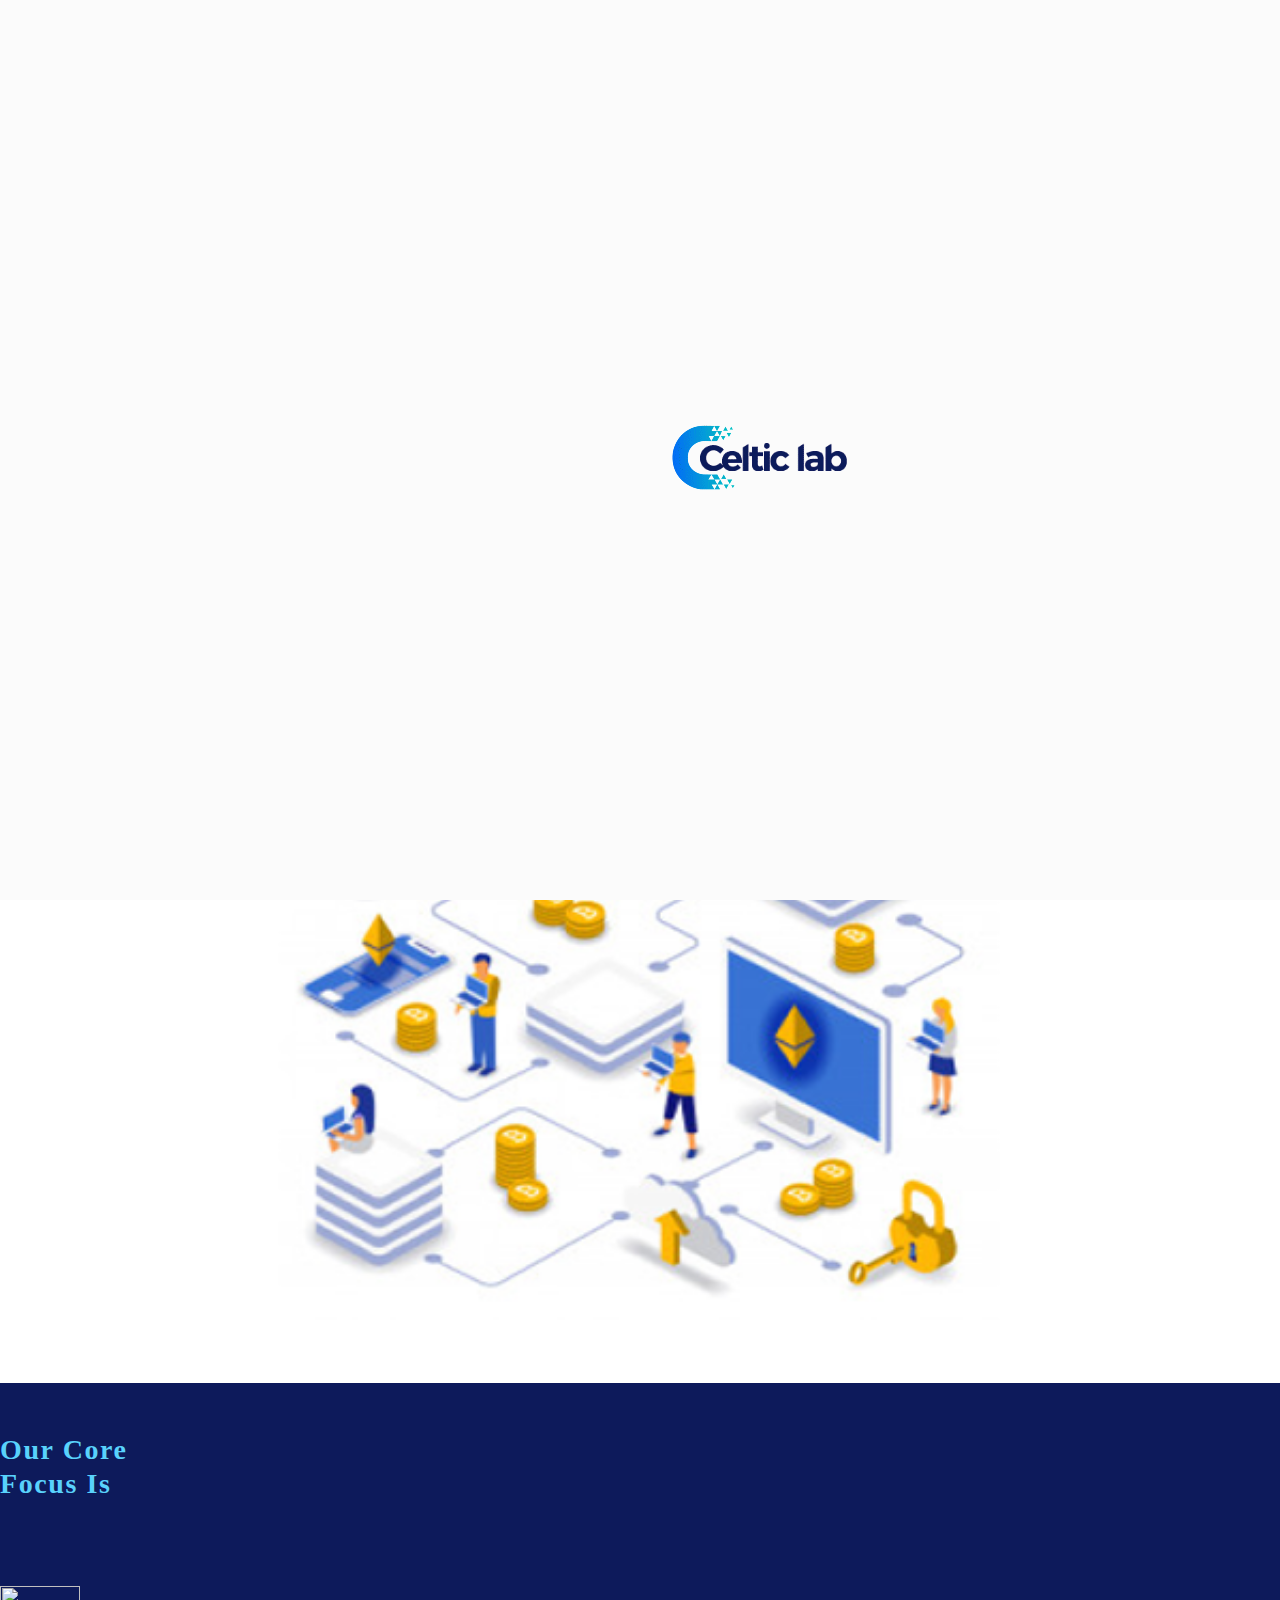
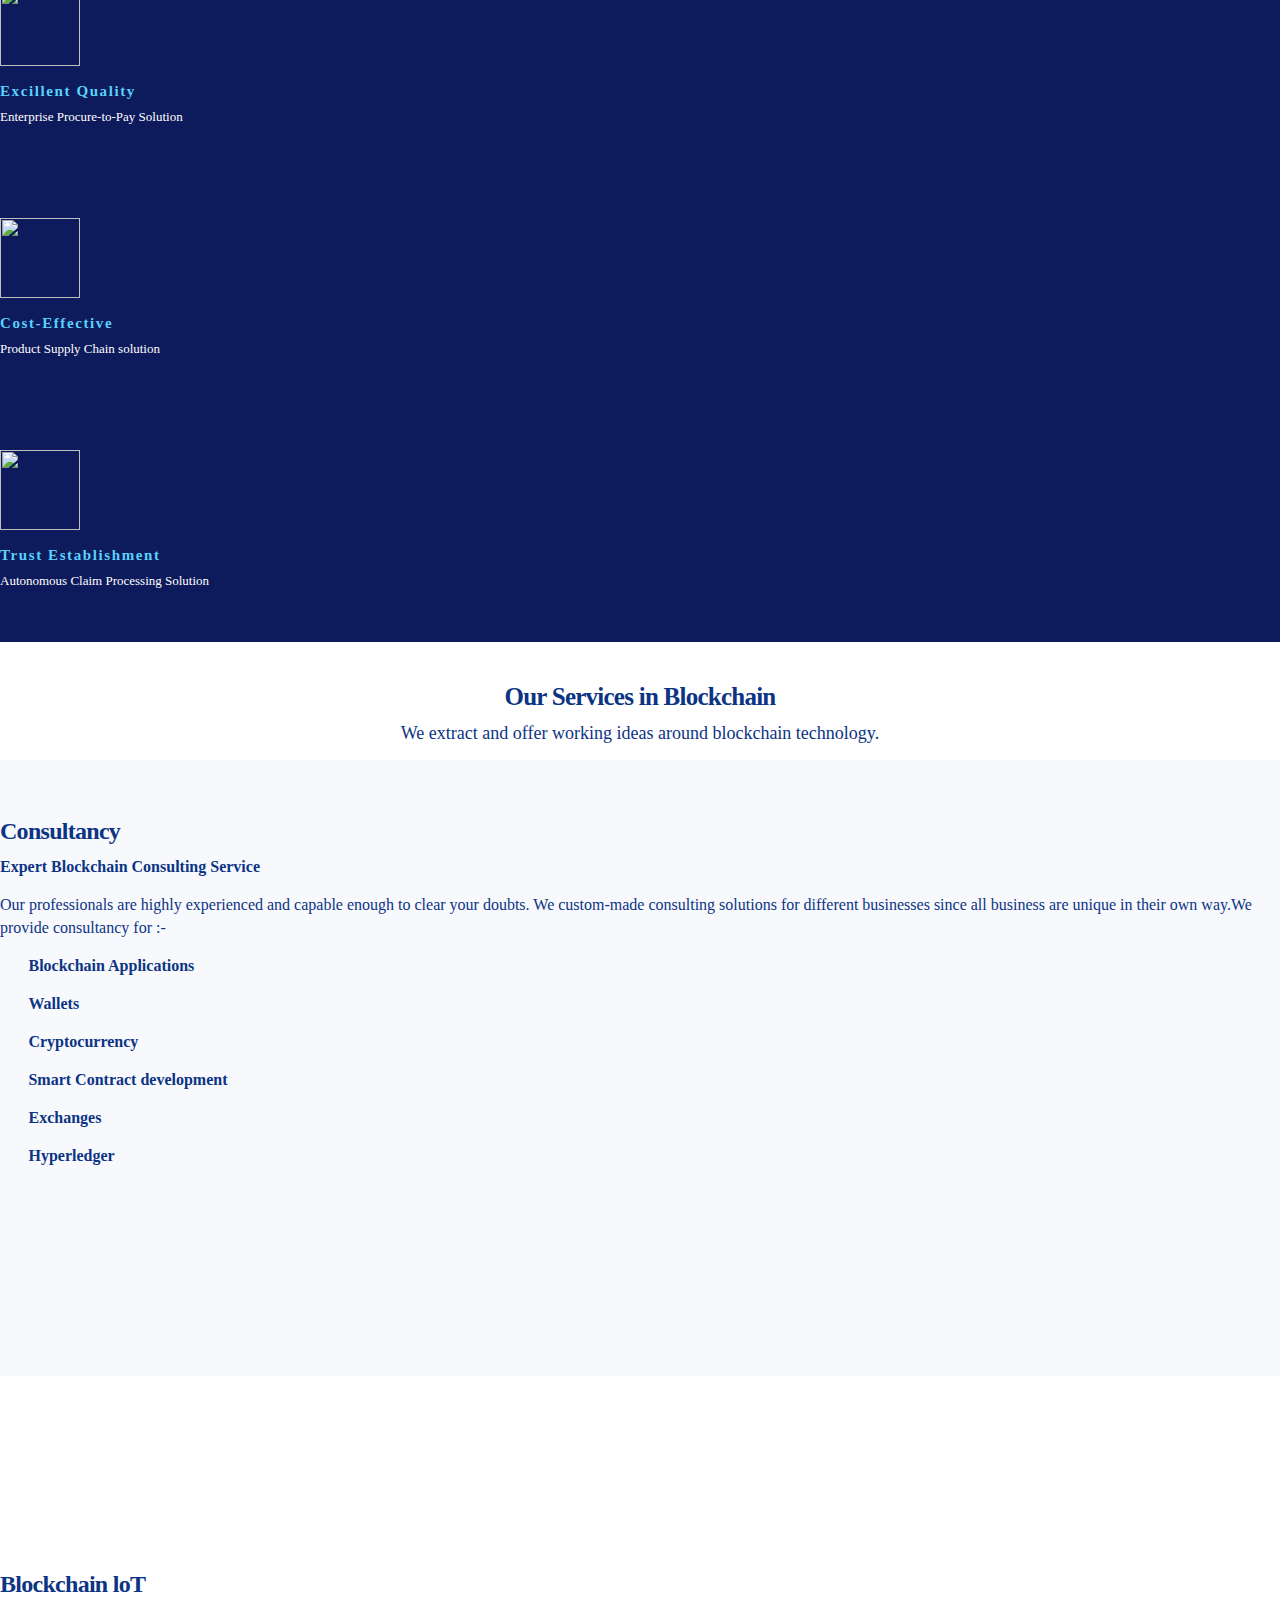
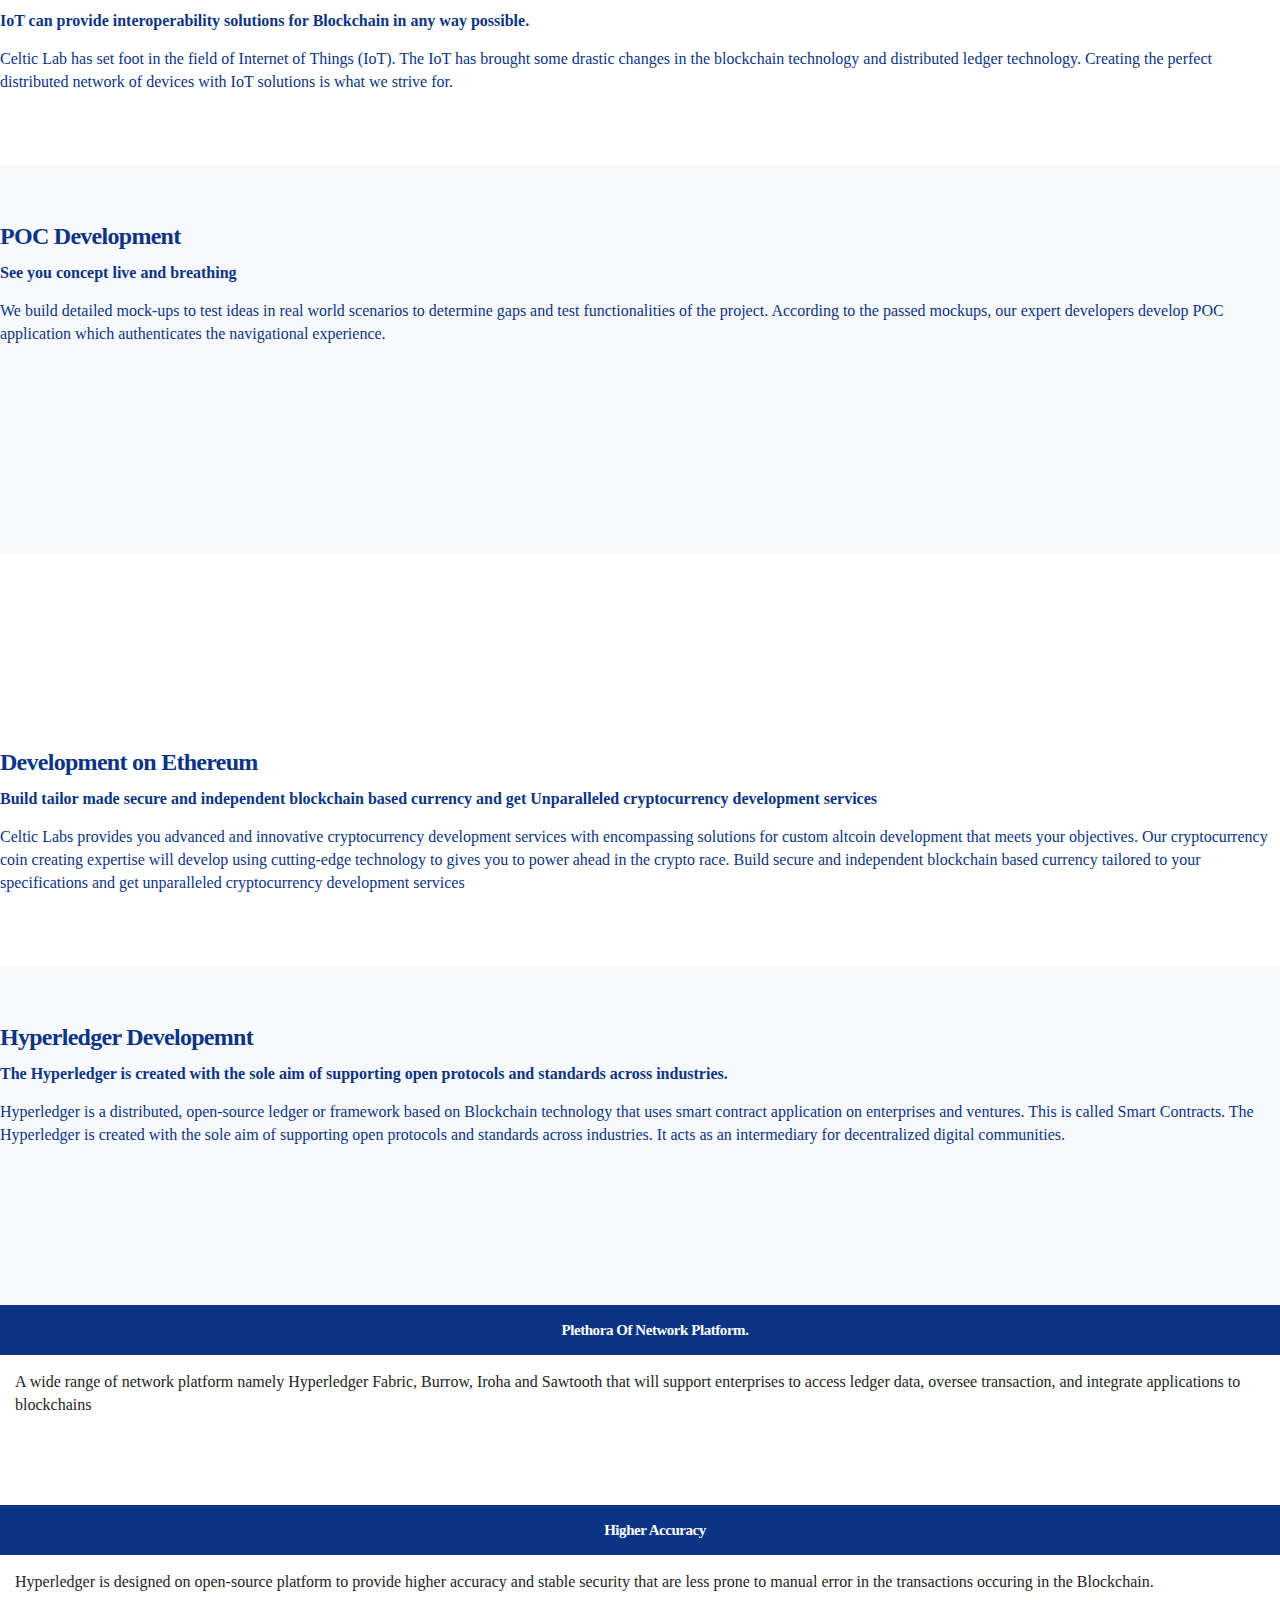
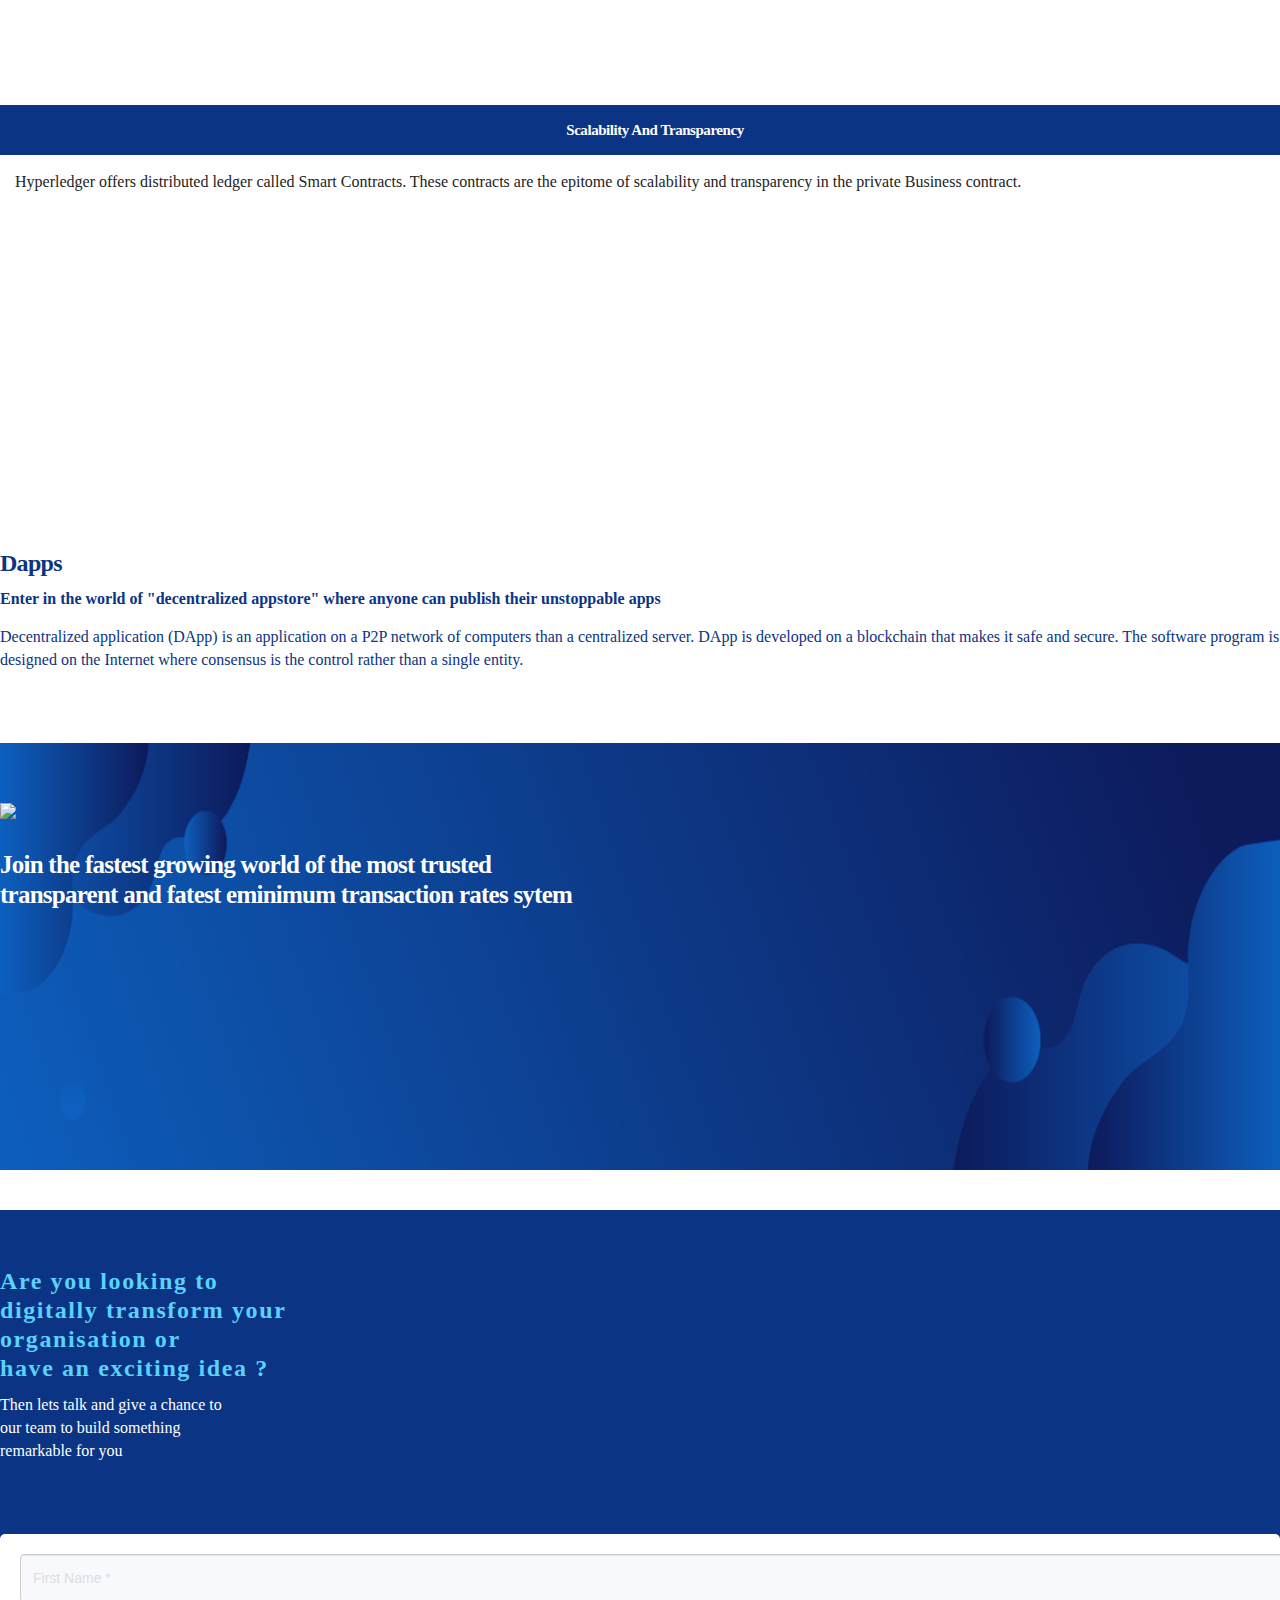
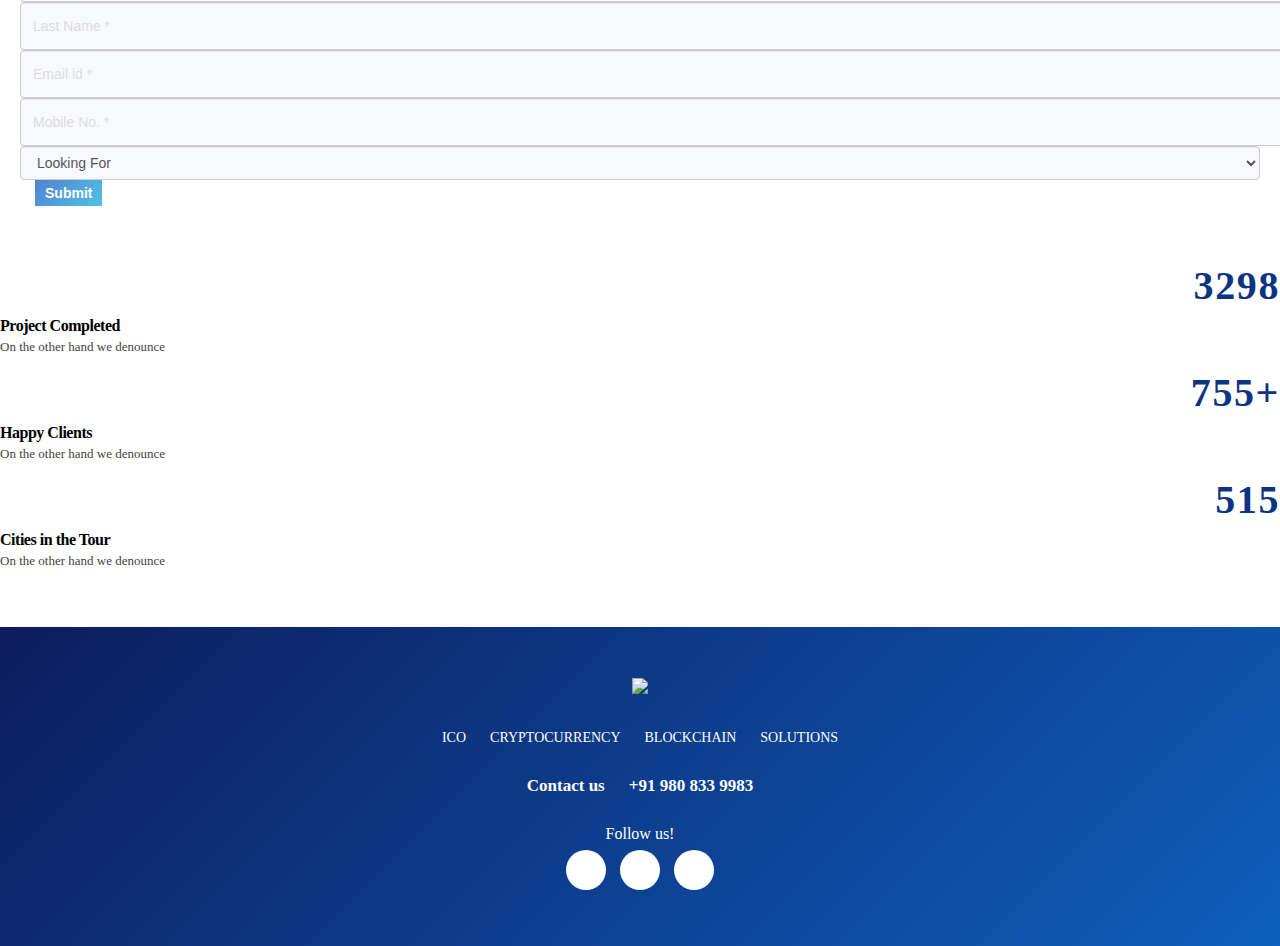
==== blockchain.html @ 7b588fbc "ui update" ====
<!doctype html>
<html class="no-js" lang="en">
   <head>
      <meta charset="utf-8">
      <meta name="viewport" content="width=device-width, initial-scale=1">
      <meta name="description" content="blockchain">
      <meta name="author" content="Celtic Lab">
      <title>Celtic Lab</title>
      <link rel="shortcut icon" type="image/x-icon" href="img/favicon.png">
      <!-- Font Awesome CSS -->
      <link rel="stylesheet" href="css/font-awesome.min.css">
      <!-- Bootstrap CSS -->
      <link rel="stylesheet" href="css/bootstrap.min.css">
      <!-- animate CSS -->
      <link rel="stylesheet" href="css/animate.min.css">
      <!-- OWL-Carousel CSS -->
      <link rel="stylesheet" href="css/owl.carousel.css">
      <!-- Main CSS -->
      <link rel="stylesheet" href="css/main.css">
      <!-- Responsive CSS -->
      <link rel="stylesheet" href="css/responsive.css">
   </head>
   <body data-spy="scroll" data-target="#navbar" data-offset="60">
      <div id='preloader' >
         <div class='loader' >
            <img src="img/preloader.gif" alt="">
         </div>
      </div>
      <header id="header" class="header_section">
         <nav class="navbar">
            <div class="container">
               <div class="navbar-header">
                  <button type="button" class="nav-btn navbar-toggle collapsed" data-toggle="collapse" data-target="#navbar" aria-expanded="false" aria-controls="navbar">
                  <span class="sr-only">Toggle navigation</span>
                  <span class="icon-bar"></span>
                  <span class="icon-bar"></span>
                  <span class="icon-bar"></span>
                  </button>
                  <a href="index.html" class="brand logo-dark"><img src="img/logo.png" width="50%" alt="Celtic Lab"></a>
               </div>
               <div id="navbar" class="collapse navbar-collapse navbar-right">
                  <ul class="nav navbar-nav nav-menu">
                     <li><a data-scroll href="ico.html">ico</a></li>
                     <li><a data-scroll href="cryptocurrency.html">cryptocurrency</a></li>
                     <li class="active"><a data-scroll href="blockchain.html">blockchain</a></li>
                     <li><a data-scroll href="solutions.html">solutions</a></li>
                     <li><a data-scroll href="#contact-us">contact us</a></li>
                  </ul>
               </div>
            </div>
         </nav>
      </header>
      <section id="service" class="blockchain-banner">
         <div class="blockchain_moc hidden-sm hidden-xs"></div>
         <div class="container">
            <div class="display-table">
               <div class="table-cell">
                  <div class="col-md-6">
                     <div class="blockchain_content">
                        <h1>We provide Blockchain <br>development services globally.</h1>
                        <p>World class Blockchain development services</p>
                     </div>
                  </div>
               </div>
            </div>
         </div>
      </section>
      <section class="container">
         <div class="row">
            <div class="col-md-6 col-sm-6  xs-padding">
               <div class="doc_content">
                  <h3 class="text-transform">We aim to provide Simple and affordable end-to -end solutions that are customizable and scalable.</h3>
                  <p>In Blockchain development we resolve real world challenges by utilizing the power of Blockchain technology for innvative buisness. Our core focus is to provide blockchain development services to growing organisations Our objective is to provide end to end solutions.</p>
               </div>
            </div>
            <div class="col-md-6 col-sm-6 xs-hidden">
               <div class="doc_content">
                  <img src="img/banner-1.png"  class="sm-hidden" width="100%" alt="">
                  <img src="img/sm-banner-1.png"  class="sm-show" width="100%" alt="">
               </div>
            </div>
         </div>
      </section>
      <section class="container-fluid comman_section">
         <div class="container">
         <div class="comman_items">
            <div class="col-sm-3 col-xs-6 xs-padding pl-0 pr-0">
               <div class="comman_item">
                  <i class="icon-mobile"></i>
                  <h3 style="font-size:28px">our core <br>focus is</h3>
               </div>
            </div>
            <div class="col-sm-3 col-xs-6 xs-padding pl-0 pr-0">
               <div class="comman_item">
                  <div class="row">
                     <div class="col-md-4 sm-12 col-xs-4">
                        <img src="img/excillent.png" width="80px" height="80px">
                     </div>
                     <div class="col-md-8 col-sm-12 col-xs-8">
                        <h3>Excillent Quality</h3>
                        <p>Enterprise Procure-to-Pay Solution</p>
                     </div>
                  </div>
               </div>
            </div>
            <div class="col-sm-3 col-xs-6 xs-padding pl-0 pr-0">
               <div class="comman_item">
                  <div class="row">
                     <div class="col-md-4 col-sm-12 col-xs-4">
                        <img src="img/cost.png" width="80px" height="80px">
                     </div>
                     <div class="col-md-8 col-sm-12 col-xs-8">
                        <h3>Cost-Effective</h3>
                        <p>Product Supply Chain solution</p>
                     </div>
                  </div>
               </div>
            </div>
            <div class="col-sm-3 col-xs-6 xs-padding">
               <div class="comman_item">
                  <div class="row">
                     <div class="col-md-4 col-sm-12 col-xs-4">
                        <img src="img/trust.png" width="80px" height="80px">
                     </div>
                     <div class="col-md-8 col-sm-12 col-xs-8">
                        <h3>Trust Establishment</h3>
                        <p>Autonomous Claim Processing Solution</p>
                     </div>
                  </div>
               </div>
            </div>
         </div>
      </section>
      <section class="doc_section pt-40 pb-0">
         <div class="container">
            <div class="section-heading align-center mb-0">
               <h3 class="heading-1">Our Services in Blockchain</h3>
               <p class="heading-2">We extract and offer working ideas around blockchain technology.</p>
            </div>
         </div>
         <div class="row" style="background:#f8f9fd;">
            <div class="container">
               <div class="col-md-6 col-sm-6  xs-padding">
                  <div class="doc_content">
                     <h3>Consultancy </h3>
                     <p><b>Expert Blockchain Consulting Service</b></p>
                     <p>Our professionals are highly experienced and capable enough to clear your doubts. We custom-made consulting solutions for different businesses since all business are unique in their own way.We provide consultancy for :-</p>
                     <div class="row">
                        <div class="col-md-6">
                           <i class="fa fa-play" aria-hidden="true"></i>
                           <p style="display: inline-block;"><b>&nbsp;&nbsp;&nbsp;Blockchain Applications</b></p>
                        </div>
                        <div class="col-md-6">
                           <i class="fa fa-play" aria-hidden="true"></i>
                           <p style="display: inline-block;"><b>&nbsp;&nbsp;&nbsp;Wallets</b></p>
                        </div>
                        <div class="col-md-6">
                           <i class="fa fa-play" aria-hidden="true"></i>
                           <p style="display: inline-block;"><b>&nbsp;&nbsp;&nbsp;Cryptocurrency</b></p>
                        </div>
                        <div class="col-md-6">
                           <i class="fa fa-play" aria-hidden="true"></i>
                           <p style="display: inline-block;"><b>&nbsp;&nbsp;&nbsp;Smart Contract development </b></p>
                        </div>
                        <div class="col-md-6">
                           <i class="fa fa-play" aria-hidden="true"></i>
                           <p style="display: inline-block;"><b>&nbsp;&nbsp;&nbsp;Exchanges</b></p>
                        </div>
                        <div class="col-md-6">
                           <i class="fa fa-play" aria-hidden="true"></i>
                           <p style="display: inline-block;"><b>&nbsp;&nbsp;&nbsp;Hyperledger</b></p>
                        </div>
                     </div>
                  </div>
               </div>
               <div class="col-md-6 col-sm-6 xs-hidden">
                  <div class="doc_content">
                     <img src="img/consultancy.png" class="sm-hidden" width="100%" alt="">
                     <img src="img/sm-consultancy.png" class="sm-show" width="100%" alt="">
                  </div>
               </div>
            </div>
         </div>
         <div class="row">
            <div class="container">
               <div class="col-md-6 col-sm-6 xs-hidden">
                  <div class="doc_content">
                     <img src="img/blockchain-iot.png" class="sm-hidden" width="100%" alt="">
                     <img src="img/sm-blockchain-iot.png" class="sm-show" width="100%" alt="">
                  </div>
               </div>
               <div class="col-md-6 col-sm-6  xs-padding">
                  <div class="doc_content">
                     <h3>Blockchain loT</h3>
                     <p><b>IoT can provide interoperability solutions for Blockchain in any way possible.</b></p>
                     <p>Celtic Lab has set foot in the field of Internet of Things (IoT). The IoT has brought some drastic changes in the blockchain technology and distributed ledger technology. Creating the perfect distributed network of devices with IoT solutions is what we strive for.</p>
                  </div>
               </div>
            </div>
         </div>
         <div class="row" style="background:#f8f9fd;">
            <div class="container">
               <div class="col-md-6 col-sm-6  xs-padding">
                  <div class="doc_content">
                     <h3>POC Development</h3>
                     <p><b>See you concept live and breathing</b></p>
                     <p>We build detailed mock-ups to test ideas in real world scenarios to determine gaps and test functionalities of the project. According to the passed mockups, our expert developers develop POC application which authenticates the navigational experience.</p>
                  </div>
               </div>
               <div class="col-md-6 col-sm-6 xs-hidden">
                  <div class="doc_content">
                     <img src="img/poc-development.png" class="sm-hidden" width="100%" alt="">
                     <img src="img/sm-poc-development.png" class="sm-show" width="100%" alt="">
                  </div>
               </div>
            </div>
         </div>
         <div class="row">
            <div class="container">
               <div class="col-md-6 col-sm-6 xs-hidden">
                  <div class="doc_content">
                     <img src="img/ethereum-developemnt.png" class="sm-hidden" width="100%" alt="">
                     <img src="img/sm-ethereum-developemnt.png" class="sm-show" width="100%" alt="">
                  </div>
               </div>
               <div class="col-md-6 col-sm-6  xs-padding">
                  <div class="doc_content">
                     <h3>Development on Ethereum</h3>
                     <p><b>Build tailor made secure and independent blockchain based currency and get Unparalleled cryptocurrency development services </b></p>
                     <p>Celtic Labs provides you advanced and innovative cryptocurrency development services with encompassing solutions for custom altcoin development that meets your objectives. Our cryptocurrency coin creating expertise will develop using cutting-edge technology to gives you to power ahead in the crypto race. Build secure and independent blockchain based currency tailored to your specifications and get unparalleled cryptocurrency development services</p>
                  </div>
               </div>
            </div>
         </div>
         <div class="row" style="background:#f8f9fd;">
            <div class="container">
               <div class="col-md-6 col-sm-6  xs-padding">
                  <div class="doc_content">
                     <h3>Hyperledger Developemnt </h3>
                     <p><b>The Hyperledger is created with the sole aim of supporting open protocols and standards across industries. </b></p>
                     <p>Hyperledger is a distributed, open-source ledger or framework based on Blockchain technology that uses smart contract application on enterprises and ventures. This is called Smart Contracts. The Hyperledger is created with the sole aim of supporting open protocols and standards across industries. It acts as an intermediary for decentralized digital communities.</p>
                  </div>
               </div>
               <div class="col-md-6 col-sm-6 xs-hidden">
                  <div class="doc_content">
                     <img src="img/hyperledger-developemnt.png" class="sm-hidden" width="100%" alt="">
                     <img src="img/sm-hyperledger-developemnt.png" class="sm-show" width="100%" alt="">
                  </div>
               </div>
            </div>
         </div>
         <div class="row" style="background:#f8f9fd;">
            <div class="container">
               <div class="row">
                  <div class="col-md-4 col-xs-6 sm-padding">
                     <figure class="box-head">
                        <a href="#" class="head_title">
                           <h3>Plethora Of Network Platform.</h3>
                        </a>
                     </figure>
                     <div class="box_content">
                        <p>A wide range of network platform namely Hyperledger Fabric, Burrow, Iroha and Sawtooth that will support enterprises to access ledger data, oversee transaction, and integrate applications to blockchains</p>
                     </div>
                  </div>
                  <div class="col-md-4 col-xs-6 sm-padding">
                     <figure class="box-head">
                        <a href="#" class="head_title">
                           <h3>Higher Accuracy</h3>
                        </a>
                     </figure>
                     <div class="box_content">
                        <p>Hyperledger is designed on open-source platform to provide higher accuracy and stable security that are less prone to manual error in the transactions occuring in the Blockchain.</p>
                     </div>
                  </div>
                  <div class="col-md-4 col-xs-6 sm-padding">
                     <figure class="box-head">
                        <a href="#" class="head_title">
                           <h3>Scalability And Transparency</h3>
                        </a>
                     </figure>
                     <div class="box_content">
                        <p>Hyperledger offers distributed ledger called Smart Contracts. These contracts are the epitome of scalability and transparency in the private Business contract.</p>
                     </div>
                  </div>
               </div>
            </div>
         </div>
      </section>
      <div class="row">
         <div class="container">
            <div class="col-md-6 col-sm-6 xs-hidden">
               <div class="doc_content">
                  <img src="img/dapps.png" class="sm-hidden" width="100%" alt="">
                  <img src="img/sm-dapps.png" class="sm-show" width="100%" alt="">
               </div>
            </div>
            <div class="col-md-6 col-sm-6  xs-padding">
               <div class="doc_content">
                  <h3>Dapps</h3>
                  <p><b>Enter in the world of "decentralized appstore" where anyone can publish their unstoppable apps</b></p>
                  <p>Decentralized application (DApp) is an application on a P2P network of computers than a centralized server. DApp is developed on a blockchain that makes it safe and secure. The software program is designed on the Internet where consensus is the control rather than a single entity.</p>
               </div>
            </div>
         </div>
      </div>
      <section class="comman-section2 pt-60 pb-60">
         <div class="text-center">
            <img src="img/icon1.png" style="margin-bottom:25px;">
            <h3 class="heading-1 text-white">Join the fastest growing world of the most trusted <br>transparent and fatest eminimum transaction rates sytem </h3>
         </div>
      </section>
      <div id="contact-us" class="container pt-40 pb-40">
         <div class="row" style="background:#0c3484;">
            <div class="col-md-1 xs-hide"></div>
            <div class="col-md-5 col-sm-6">
               <div class="doc_content contact-us" style="padding-bottom:0px">
                  <h3>Are you looking to <br>digitally transform your <br>organisation or <br>have an exciting idea ?</h3>
                  <p class="text-white">Then  lets talk and give a chance to <br>our team to build something <br>remarkable for you</p>
               </div>
            </div>
            <div class="col-md-5 col-sm-6">
               <div class="doc_content" style="padding-bottom:0px">
                  <div class="extra">
                     <form class="row ">
                        <div class="form-group col-xs-6">
                           <input type="email" class="form-control"  placeholder="First Name *">
                        </div>
                        <div class="form-group col-xs-6">
                           <input type="password" class="form-control"  placeholder="Last Name *">
                        </div>
                        <div class="form-group col-xs-6">
                           <input type="email" class="form-control"  placeholder="Email id *">
                        </div>
                        <div class="form-group col-xs-6">
                           <input type="password" class="form-control"  placeholder="Mobile No. *">
                        </div>
                        <div class="form-group col-xs-12">
                           <select class="form-control">
                              <option disabled selected>Looking For</option>
                              <option>Blockchain</option>
                              <option>ICO</option>
                           </select>
                        </div>
                        <div class="" style="margin-left:15px;">
                           <button type="submit" class="btn btn2">Submit</button>
                        </div>
                     </form>
                  </div>
               </div>
            </div>
            <div class="col-md-1 xs-hide"></div>
         </div>
         <div class="row service-explain pt-40">
            <div class="col-md-4">
               <div class="row">
                  <div class="col-md-4 col-sm-4 col-xs-4">
                     <h2>3298</h2>
                  </div>
                  <div class="col-md-8 col-xs-8 col-xs-8 xs-textright">
                     <h3>Project Completed</h3>
                     <p>On the other hand we denounce</p>
                  </div>
               </div>
            </div>
            <div class="col-md-4">
               <div class="row">
                  <div class="col-md-4 col-sm-4 col-xs-4">
                     <h2>755+</h2>
                  </div>
                  <div class="col-md-8 col-xs-8 col-xs-8 xs-textright">
                     <h3>Happy Clients</h3>
                     <p>On the other hand we denounce</p>
                  </div>
               </div>
            </div>
            <div class="col-md-4">
               <div class="row">
                  <div class="col-md-4 col-sm-4 col-xs-4">
                     <h2>515</h2>
                  </div>
                  <div class="col-md-8 col-xs-8 col-xs-8 xs-textright">
                     <h3>Cities in the Tour</h3>
                     <p>On the other hand we denounce</p>
                  </div>
               </div>
            </div>
         </div>
      </div>
      <footer  class="subscribe_section">
         <div class="subscribe_wrapper">
            <div class="container">
               <div class="footer_menu">
                  <a href="index.html"><img src="img/logo.png" width="150px"></a>
               </div>
               <ul class="footer_menu">
                  <li><a href="ico.html">ico</a></li>
                  <li><a href="cryptocurrency.html">cryptocurrency</a></li>
                  <li><a href="blockchain.html">blockchain</a></li>
                  <li><a href="solutions.html">solutions</a></li>
               </ul>
               <ul class="footer_contact">
                  <li>Contact us </li>
                  <li>+91 980 833 9983</li>
               </ul>
               <ul class="social_link">
                  <ul class="footer_follow">
                     <li class="follow">Follow us!</li>
                  </ul>
                  <li><a href="#"><i class="fa fa-facebook"></i></a></li>
                  <li><a href="#"><i class="fa fa-linkedin"></i></a></li>
                  <li><a href="#"><i class="fa fa-twitter"></i></a></li>
               </ul>
            </div>
         </div>
      </footer>
      <!-- jQuery Lib -->
      <script src="js/vendor/jquery-1.12.4.min.js"></script>
      <!-- Bootstrap JS -->
      <script src="js/vendor/bootstrap.min.js"></script>
      <!-- OWL-Carousel JS -->
      <script src="js/vendor/owl.carousel.min.js"></script>
      <!-- Smooth Scroll JS -->
      <script src="js/vendor/smooth-scroll.min.js"></script>
      <!-- venobox JS -->
      <script src="js/vendor/venobox.min.js"></script>
      <!-- wow JS -->
      <script src="js/vendor/wow.min.js"></script>
      <!-- Main JS -->
      <script src="js/main.js"></script>
   </body>
</html>
---- css/main.css ----
@font-face {
        font-family: Roboto-Regular;
        src: url(../fonts/Roboto-Regular.ttf);
        }  
    @font-face {
        font-family: OpenSans-Regular;
        src: url(../fonts/OpenSans-Regular.ttf);
        }
*{
	padding: 0;
	margin: 0;
}
body{
    background-color: #fff;
    font-family: 'OpenSans-Regular';
    font-size: 16px;
    line-height: 23px;
    color: #232323;
    font-weight: 400;
    position: relative;
    overflow-x: hidden;
}
h1, h2, h3, h4, h5, h6{
    font-family: 'Roboto-Regular';
    -webkit-font-smoothing:antialiased;
	color: #0c3484;
}
h1{
    font-size: 50px;
    font-weight: 700;
    line-height: 1.1;
    margin: 0 0 10px;
    color: #fff;
    /*letter-spacing: -0.04em;*/
    letter-spacing: 1px;
}
h2{
    font-size: 24px;
    margin: 0 0 10px;
    font-weight: 700;
    line-height: 1;
    /*letter-spacing: -0.06em;*/
    letter-spacing: 1px;
}
h3,h4{
    margin: 0 0 10px;
    font-weight: 700;
    line-height: 1.2;
    color: #444;
    text-transform: none;
    letter-spacing: -0.03em;
}
h3{
    font-size: 15px;
}
h4{
    font-size: 18px;
}
h5,h6{
    font-size: 14px;
    margin: 0 0 10px;
}
img{
    border: none;
    outline:none;
}
ul{
    display: block;
    list-style: none;
    padding: 0;
    margin: 0;
}
p, li, a, span{}
p{
    font-size: 16px;
    margin-bottom: 15px;
}
p{
    font-family: 'OpenSans-Regular';
}
a, a:hover{
    text-decoration: none;
}
a:focus{
    outline: 0;
    text-decoration: none;
}
input::-webkit-input-placeholder,
textarea::-webkit-input-placeholder{
   color: #ddd !important;
}

input:-moz-placeholder,
textarea:-moz-placeholder{ /* Firefox 18- */
   color: #ddd !important;  
}

input::-moz-placeholder,
textarea::-moz-placeholder{  /* Firefox 19+ */
   color: #ddd !important;  
}

input:-ms-input-placeholder,
textarea:-ms-input-placeholder{  
   color: #ddd !important;  
}
button{
    border: none;
}
/* Helper Class */
.padding{
    padding: 80px 0;
}
.no-padding{
    padding: 0;
}
.mb-10{ margin-bottom: 10px; }
.mb-15{ margin-bottom: 15px; }
.mb-20{ margin-bottom: 20px; }
.mb-25{ margin-bottom: 25px; }
.mb-30{ margin-bottom: 30px; }
.mb-35{ margin-bottom: 35px; }
.mb-40{ margin-bottom: 40px; }
.mb-45{ margin-bottom: 45px; }
.mb-50{ margin-bottom: 50px; }
.mb-55{ margin-bottom: 50px; }
.mt-15{ margin-top: 15px; }
.mt-20{ margin-top: 20px; }
.mt-25{ margin-top: 25px; }
.mt-30{ margin-top: 30px; }
.mt-35{ margin-top: 35px; }
.mt-40{ margin-top: 40px; }
.fz-28{ font-size: 28px; }
.fz-24{ font-size: 24px; }
.fz-22{ font-size: 22px; }
.fz-20{ font-size: 20px; }
.fz-18{ font-size: 18px; }
.fz-16{ font-size: 16px; }
.text-black{
    color: #282828;
}
.text-white{
    color: #ffffff;
}
.align-left{
    text-align: left;
}
.align-right{
    text-align: right;
}
.align-center{
    text-align: center;
}
.fl-right{
    float: right;
}
.fl-left{
    float: left;
}
.display-table{
    width: 100%;
    height: 100%;
    display: table;
}
.table-cell{
    display: table-cell;
    vertical-align: middle;
}
.container{
    height: 100%;
}
.overlay{
    width: 100%;
    position: relative;
    z-index: 1;
}
.overlay:before{
    content: '';
    width: 100%;
    height: 100%;
    position: absolute;
    left: 0;
    top: 0;
    z-index: -1;
}

/* Preloader Styles */
#preloader{
    position: fixed;
    top: 0;
    left: 0;
    z-index: 9999;
    background: #fbfbfb;
    height: 100%;
    width: 100%;
    -webkit-transition: all .5s .5s ease;
    -moz-transition: all .5s .5s ease;
    transition: all .5s .2s ease;
}
.loader{
    position:absolute;
    top: 50%;
    left: 0;
    right: 0;
    width: 60px;
    height: 60px;
    display: block;
    margin: auto;
    margin-top: -30px;
}
body.loaded #preloader{
    opacity: 0;
    visibility: hidden;
}

/* Button Style */
.btn_group{}
.btn_group a{
    margin: 5px;
}
.hero_btn{
    background-color: transparent;
    border: 1px solid #fff;
    color: #fff;
    line-height: 50px;
    display: inline-block;
    padding: 0 25px;
    border-radius: 30px;
}
.hero_btn:hover{
    background-color: #fff;
    color: #333;
}
.app_btn{
    background: #f98f1c;
    background: -moz-linear-gradient(-45deg, #0d1c5d 0%, #0d5fbd 100%);
    background: -webkit-linear-gradient(-45deg, #0d1c5d 0%,#0d5fbd 100%);
    background: linear-gradient(135deg, #0d1c5d 0%,#0d5fbd 100%);
    filter: progid:DXImageTransform.Microsoft.gradient( startColorstr='#f98f1c', endColorstr='#f45442',GradientType=1 );
    content: '';
    border: 2px solid #f77030;
    color: #fff;
    line-height: 45px;
    display: inline-block;
    padding: 0 25px;
    border-radius: 3px;
    font-size: 12px;
    text-transform: uppercase;
}
.app_btn:hover{
    box-shadow: 0px 16px 28px 0px rgba(0, 0, 0, 0.15);
    color: #fff;
}

.bg_img_gradient,
.bg_gradient_3,
.bg_gradient_2,
.bg_gradient {
    position: absolute;
    display: block;
    width: 100%;
    height: 100%;
    top: 0;
    right: 0;
    bottom: 0;
    left: 0;
    z-index: -1;
}

/* Transition Effect */
a,a:hover, .overlay, img, .form-control,  .form-control:hover, button{
    -webkit-transition: all 0.5s;
    -o-transition: all 0.5s;
    transition: all 0.5s;
}

/* ==========================================================================
   Header Section
   ========================================================================== */
.header_section{
    background-color: transparent;
    width: 100%;
    height: 80px;
    z-index: 999;
    position: fixed;
    left: 0;
    top: 0;
    padding: 10px 0;
}

.navbar-fixed.header_section{
    height: 73px;
    background: #0d5fbd;
    background: -moz-linear-gradient(-45deg, #0d1c5d 0%, #0d5fbd 100%);
    background: -webkit-linear-gradient(-45deg, #0d1c5d 0%,#0d5fbd 100%);
    background: linear-gradient(135deg, #0d1c5d 0%,#0d5fbd 100%);
    filter: progid:DXImageTransform.Microsoft.gradient( startColorstr='#0d1c5d', endColorstr='#0d5fbd',GradientType=1 );
    content: '';
    padding: 0;
}
.navbar-fixed ul.nav > li > a{
    color: #f8f8f8;
}
.navbar-fixed ul.nav > li > a:hover,
.navbar-fixed ul.nav > li > a:focus,
.navbar-fixed ul.nav > li.active > a{
    color: #fff;
}
.logo-light,
.navbar-fixed .logo-light,
.logo-dark,
.navbar-fixed .logo-dark,
.navbar-fixed.header_section,
.header_section{
    transition: all 0.3s ease-in-out;
}
.navbar{
    border: medium none;
    -moz-border-radius: 0;
    -webkit-border-radius: 0;
    -ms-border-radius: 0;
    border-radius: 0;
    margin: 0;
    position: relative;
}
.navbar-header {
    padding: 10px 0;
}
.navbar-header .brand{
    font-size: 25px;
    color: #282828;
    font-family: 'Poppins', sans-serif;
    letter-spacing: -1px;
    font-weight: 600;
	margin-left: 0px;
}
.navbar-header .nav-btn{
    padding: 8px;
    border-radius: 1px;
}
.navbar-header .nav-btn .icon-bar{
    background-color: #fff;
    width: 18px;
}
.navbar-fixed .navbar-header .nav-btn .icon-bar{
    background-color: #fff;
}
.navbar-header .nav-btn:hover,
.navbar-header .nav-btn:focus{
    opacity: 0.8;
}

/* Nav Menu */
#navbar{
    z-index: 999;
    padding: 0 15px;
}
ul.nav{}
ul.nav > li{}
ul.nav > li > a{
    color: #f8f8f8;
    font-family: 'Roboto-Regular';
    display: inline-block;
    vertical-align: middle;
    padding: 0 10px;
    letter-spacing: 1px;
    font-size: 15px;
    font-weight: 400;
    text-transform: uppercase;
    line-height: 80px;
    z-index: 1;
}
ul.nav > li > a:hover,
ul.nav > li > a:focus,
ul.nav > li.active > a{
    background: none;
    color: #00a9ee;
}


/* ==========================================================================
   Hero Section
   ========================================================================== */
.hero_section{
    background-image: url("../img/home-banner.jpg");
    background-position: center center;
    background-repeat: no-repeat;
    -webkit-background-size: cover;
    background-size: cover;
    position: relative;
    height: 700px;
    z-index: -1;
}
.particles-js{
    width: 100%;
    height: 100%;
    position: absolute;
    left: 0;
    top: 0;
}
.hero_moc{
    background-image: url(../img/home-banner2.png);
    background-repeat: no-repeat;
    background-position: 80% center;
    width: 100%;
    height: 100%;
    position: absolute;
    top: 0;
    left: 0;
}
.hero_content {
    padding: 150px 0;
}
.hero_content h1{}
.hero_content p {
    color: #fff;
}
.hero_moc{}
.hero_moc img{
    width: 100%;
}

/* ==========================================================================
   Promo Section
   ========================================================================== */
.promo_section{
    background-color: #0d1a5b;
    border-radius: 20px;
    margin-top:-38px;
    z-index: 1;
    /*border-top: 1px solid #eaeaea;*/
    /*border-bottom: 1px solid #eaeaea;*/
}
/*.promo_items{
    text-align: center;
}*/
.promo_item{
    padding: 40px 10px;
    position: relative;
    z-index: 1;
}
.promo_items .promo_item i{
    font-size: 28px;
    color: #f77030;
    margin-bottom: 10px;
    transition: all 0.2s ease-in-out;
}

.promo_items .promo_item h3{
    margin: 10px 0 5px;
    text-transform: capitalize;
    color:#59d2fc;
}
.promo_items .promo_item p{
    margin: 0;
    color:#ffffff;
}

/* ==========================================================================
   Documentation Section
   ========================================================================== */
.doc_section{
    border-bottom: 0px solid #eaeaea;
}
.doc_mockup{}
.doc_mockup .doc_mockup_1{
    width: 50%;
    z-index: -1;
}
.doc_mockup .doc_mockup_2{
    width: 40%;
    position: absolute;
    left: 140px;
    bottom: 0;
}
.list_check{}
.list_check li {
    display: block;
    font-size: 14px;
    color: #111;
    padding-left: 30px;
    position: relative;
    margin-bottom: 8px;
}
.list_check li:before{
    font-family: 'FontAwesome';
    content:"\f00c";
    font-size: 16px;
    color: #FD7E57;
    position: absolute;
    left: 0;
    top: 0;
    width: 30px;
    height: 30px;
}
.doc_content{
    padding: 57px 0;
}

/* ==========================================================================
   Feature Section
   ========================================================================== */
.feature_section{
    background-color: #f7f7f7;
    border-bottom: 1px solid #eaeaea;
}
.feature_moc{
    width: 100%;
    padding: 0 20px;
}
.feature_list{
    padding: 15px 0;
}
.feature_list .list_item i{
    background: #f98f1c;
    background: -moz-linear-gradient(-45deg, #0d1c5d 0%, #0d5fbd 100%);
    background: -webkit-linear-gradient(-45deg, #0d1c5d 0%,#0d5fbd 100%);
    background: linear-gradient(135deg, #0d1c5d 0%,#0d5fbd 100%);
    filter: progid:DXImageTransform.Microsoft.gradient( startColorstr='#f98f1c', endColorstr='#f45442',GradientType=1 );
    content: '';
    height: 70px;
    width: 70px;
    line-height: 70px;
    text-align: center;
    border-radius: 50px;
    font-size: 24px;
    color: #fff;
    margin-bottom: 15px;
}

/* ==========================================================================
   Screenshot Section
   ========================================================================== */
.screenshot_section{}
.app_carousel{}
.app_carousel .shot_item{}
.shot_item .screen_thumb{
    overflow: hidden;
    position: relative;
}
.shot_item .screen_thumb img{
    width: 100%;
}
.shot_item .screen_thumb figcaption{
    background-color: rgba(255,255,255,0.9);
    display: block;
    text-align: center;
    width: 100%;
    height: 100%;
    position: absolute;
    left: 0;
    top: 0;
    opacity: 0;
    transition: all .3s ease-in-out;
}
.shot_item .screen_thumb:hover figcaption{
    opacity: 1;
}
.shot_item .screen_thumb figcaption a{    
    background: #f98f1c;
    background: -moz-linear-gradient(-45deg, #0d1c5d 0%, #0d5fbd 100%);
    background: -webkit-linear-gradient(-45deg, #0d1c5d 0%,#0d5fbd 100%);
    background: linear-gradient(135deg, #0d1c5d 0%,#0d5fbd 100%);
    filter: progid:DXImageTransform.Microsoft.gradient( startColorstr='#f98f1c', endColorstr='#f45442',GradientType=1 );
    content: '';
    font-size: 18px;
    color: #fff;
    margin: 0 auto;
    display: block;
    text-align: center;
    height: 50px;
    width: 50px;
    line-height: 50px;
    border-radius: 50%;
}

.owl-nav div{
    background: #f98f1c;
    background: -moz-linear-gradient(-45deg, #0d1c5d 0%, #0d5fbd 100%);
    background: -webkit-linear-gradient(-45deg, #0d1c5d 0%,#0d5fbd 100%);
    background: linear-gradient(135deg, #0d1c5d 0%,#0d5fbd 100%);
    filter: progid:DXImageTransform.Microsoft.gradient( startColorstr='#f98f1c', endColorstr='#f45442',GradientType=1 );
    box-shadow: 0px 16px 28px 0px rgba(0, 0, 0, 0.24);
    text-align: center;
    font-size: 18px;
    color: #fff;
    line-height: 54px;
    width: 50px;
    height: 50px;
    border-radius: 50px;
    position: absolute;
    left: -40px;
    top: calc(50% - 30px);
    transition: opacity 0.3s ease-in-out;
}
.owl-nav div.owl-next{
    left: auto;
    right: -40px;
}

/* ==========================================================================
   Video Section
   ========================================================================== */
.video_section{
    background-image: url("../img/video-bg.jpg");
    background-position: center center;
    background-repeat: no-repeat;
    background-attachment: fixed;
    -webkit-background-size: cover;
    background-size: cover;
    position: relative;
    padding: 150px 0;
    z-index: 1;
}

.video_section:before{
    background: #f98f1c;
    background: -moz-linear-gradient(-45deg, #0d1c5d 0%, #0d5fbd 100%);
    background: -webkit-linear-gradient(-45deg, #0d1c5d 0%,#0d5fbd 100%);
    background: linear-gradient(135deg, #0d1c5d 0%,#0d5fbd 100%);
    filter: progid:DXImageTransform.Microsoft.gradient( startColorstr='#f98f1c', endColorstr='#f45442',GradientType=1 );
    content: '';
    width: 100%;
    height: 100%;
    position: absolute;
    left: 0;
    top: 0;
    opacity: 0.8;
    z-index: -1;
}
.video_content{
    color: #fff;
}
.video_content a{
    background-color: #fff;
    display: inline-block;
    font-size: 24px;
    border-radius: 50%;
    color: #f77030;
    height: 70px;
    width: 70px;
    line-height: 70px;
    text-align: center;
    margin-right: 15px;
}
.video_content a:hover{
    box-shadow: 0px 16px 28px 0px rgba(0, 0, 0, 0.24);
}
.video_content span{
    display: inline-block;
    font-family: 'Poppins', sans-serif;
    text-transform: uppercase;
    font-size: 24px;
    font-weight: 700;
    text-align: left;
}

/* ==========================================================================
   Pricing Section
   ========================================================================== */
.pricing_items{}
.pricing_table{
    display: block;
    padding: 25px;
    background-color: #fff;
    border: 1px solid #ddd;
}
.mid_table{
    background: #f98f1c;
    background: -moz-linear-gradient(-45deg, #0d1c5d 0%, #0d5fbd 100%);
    background: -webkit-linear-gradient(-45deg, #0d1c5d 0%,#0d5fbd 100%);
    background: linear-gradient(135deg, #0d1c5d 0%,#0d5fbd 100%);
    filter: progid:DXImageTransform.Microsoft.gradient( startColorstr='#f98f1c', endColorstr='#f45442',GradientType=1 );
    box-shadow: 0px 16px 28px 0px rgba(0, 0, 0, 0.24);
    border: 1px solid #f98f1c;
}
.mid_table.pricing_table .pricing_head h5,
.mid_table.pricing_table .pricing_head h3,
.mid_table.pricing_table .pricing_head p,
.mid_table .pricing_list li,
.mid_table.pricing_table .pricing_head i{
    color: #fff;
}
.mid_table .hero_btn{
    background-color: #fff;
    color: #333;
    text-transform: uppercase;
    font-size: 12px;
    line-height: 47px;
    display: inline-block;
    padding: 0 25px;
    border-radius: 3px;
    text-transform: uppercase;
}
.mid_table .hero_btn:hover{
    box-shadow: 0px 16px 28px 0px rgba(0, 0, 0, 0.15);
    color: #333;
}
.pricing_table .pricing_head{
    display: block;
    padding-top: 20px;
    padding-bottom: 30px;
    border-bottom: 1px solid #ddd;
    margin-bottom: 30px;
}
.pricing_table .pricing_head i{
    font-size: 55px;
    margin-bottom: 25px;
    color: #25d25e;
}
.pricing_table .pricing_head h5{
    font-size: 16px;
    font-weight: 700;
}
.pricing_table .pricing_head h3{
    font-size: 32px;
    font-weight: 700;
}
.pricing_table .pricing_head h3 span{
    font-size: 16px;
}
.pricing_table .pricing_head p{
    font-size: 13px;
}
.pricing_list{
    margin-bottom: 40px;
}
.pricing_list li{
    display: block;
    position: relative;
    color: #333;
    margin-bottom: 10px;
    padding-left: 25px;
}
.pricing_list li:before{
    font-family: 'FontAwesome';
    content: '\f00c';
    color: #25d25e;
    position: absolute;
    left: 0;
    top: 2px;
}
.pricing_list li.red:before{
    content: '\f00d';
    color: #ff0000;
}
.pricing_table .pricing_footer{
    padding-bottom: 20px;
}


/* ==========================================================================
   Download Section
   ========================================================================== */
.download_section{
    background: #f98f1c;
    background: -moz-linear-gradient(-45deg, #0d1c5d 0%, #0d5fbd 100%);
    background: -webkit-linear-gradient(-45deg, #0d1c5d 0%,#0d5fbd 100%);
    background: linear-gradient(135deg, #0d1c5d 0%,#0d5fbd 100%);
    filter: progid:DXImageTransform.Microsoft.gradient( startColorstr='#f98f1c', endColorstr='#f45442',GradientType=1 );
    padding: 200px 0;
}
.counter_content h3{
	font-size: 70px;
	margin: 10px 0;
	color: #fff;
    font-weight: 700;
}
.counter_content h4{
    font-size: 32px;
    color: #fff;
}
.counter_content h5{
    text-transform: uppercase;
    color: #fff;
}
.counter_content{
	display: block;
	text-align: center;
	color: #fff;
}
.download_content{}
.download_content{
    text-align: center;
    margin: 40px 0 0;
}
.download_content li{
    display: inline-block;
    margin: 0 20px;
    background-color: #fff;
    height: 90px;
    width: 90px;
    line-height: 90px;
    border-radius: 50px;
    box-shadow: 0px 16px 28px 0px rgba(0, 0, 0, 0.25);
}
.download_content li:hover{
    box-shadow: none;
    transition: all 0.3s ease-in-out;
}
.download_content li a{
    display: inline-block;
    font-size: 42px;
    color: #f77030;
    
}
/* ==========================================================================
   Testimonial Section
   ========================================================================== */
.testimonial_section{
    background-image: url(../img/testi-bg.jpg);
    background-repeat: no-repeat;
    background-attachment: fixed;
    background-position: 0 0;
    -webkit-background-size: cover;
    background-size: cover;
    padding: 150px 0;
}

.testimonial_items{}
.testimonial_item{
    color: #fff;
    text-align: center;
}
.testimonial_item h4{
    color: #f77030;
    font-size: 14px;
    margin: 0 0 25px;
}
.testimonial_item p{
    font-size: 18px;
}

.testimonial_items .owl-dots{
    display: block;
    text-align: center;
}
.testimonial_items .owl-dots .owl-dot{
    background-color: #ddd;
    display: inline-block;
    width: 10px;
    height: 10px;
    -moz-border-radius: 50%;
    -webkit-border-radius: 50%;
    -o-border-radius: 50%;
    border-radius: 50%;
    margin: 0 3px;
    -webkit-transform: scale(0.6);
    transform: scale(0.6);
    transition: all 0.3s ease-in-out;
}
.testimonial_items .owl-dots .owl-dot.active{
    background-color: #f77030;
    -webkit-transform: scale(1);
    transform: scale(1);
    transition: all 0.3s ease-in-out;
}

/* ==========================================================================
   Blog Section
   ========================================================================== */
   
.blog_area{}
.blog_items{}
.blog_item{}
.post_thumb{
    position: relative;
}
.post_thumb img{
    width: 100%;
}
.post_thumb .span{
    background-color: rgba(247,112,48,0.8);
    width: 70px;
    height: 70px;
    text-align: center;
    font-size: 14px;
    line-height: 22px;
    color: #fff;
    text-transform: uppercase;
    position: absolute;
    left: 0;
    top: 20px;
    padding: 15px 0;
}
.post_thumb .blog_title{
    background-color: rgba(247,112,48,0.8);
    height: 50px;
    width: 100%;
    position: absolute;
    left: 0;
    bottom: 0;
    padding: 0 15px;
    
}
.post_thumb .blog_title h3{
    margin: 0;
    color: #fff;
    line-height: 50px;
}
.post_content{
    padding: 15px;
    border: 0px solid #ddd;
    padding-left: 0px;
}
.post_content .read_more_btn{
    display: inline-block;
    color: #444;
    padding-right: 20px;
    font-size: 14px;
    text-transform: uppercase;
    position: relative;
}

.post_content .read_more_btn:hover{
    color: #f77030;
}
/* ==========================================================================
   Subscribe Section
   ========================================================================== */
.subscribe_section{
    background: #f98f1c;
    background: -moz-linear-gradient(-45deg, #0d1c5d 0%, #0d5fbd 100%);
    background: -webkit-linear-gradient(-45deg, #0d1c5d 0%,#0d5fbd 100%);
    background: linear-gradient(135deg, #0d1c5d 0%,#0d5fbd 100%);
    filter: progid:DXImageTransform.Microsoft.gradient( startColorstr='#f98f1c', endColorstr='#f45442',GradientType=1 );
    content: '';
    padding: 50px 0;
}
   
.subscribe_wrapper{}
.subscribe_wrap{
    display: block;
    text-align: center;
    margin-bottom: 25px;
}
.subscribe_form{
    display: block;
    text-align: center;
    width: 450px;
    margin: 0 auto;
}
.subscribe_form .form_input{
    background: none;
    display: block;
    color: #fff;
    font-size: 14px;
    line-height: 50px;
    padding: 0 15px;
    float: left;
    width: 70%;
    outline: none;
    border: none;
    border-bottom: 1px solid #fff;
}
.subscribe_form .submit{
    background-color: #fff;
    color: #f77030;
    font-family: "Poppins", sans-serif;
    font-size: 14px;
    line-height: 50px;
    display: inline-block;
    padding: 0 25px;
    font-weight: 600;
    float: left;
    width: 28%;
    margin-left: 2%;
    text-transform: uppercase;
}
.subscribe_form .submit:hover{
    box-shadow: 0px 16px 28px 0px rgba(0, 0, 0, 0.25);
}
#subscribe-result{
    display: none;
    margin-top: 15px;
    padding: 10px;
    border: 1px solid #f77030;
}
#subscribe-result.subs-result{
    display: block;
}
.subscription-success,
.subscription-error{
    color: #fff;
}
.social_link{
    text-align: center;
}
.social_link li{
    display: inline-block;
    margin: 0 5px;
}
.social_link li a{
    display: inline-block;
    font-size: 20px;
    color: #222222;
    background-color: #fff;
    height: 40px;
    width: 40px;
    line-height: 40px;
    border-radius: 50%;
}
.social_link li a:hover{
    box-shadow: 0px 16px 28px 0px rgba(0, 0, 0, 0.25);
}
   
/* ==========================================================================
   Footer Section
   ========================================================================== */
.footer_section{
    background-color: #fff;
    display: block;
    padding: 30px 0;
}
.footer_section p.copyright{
    margin: 0;
    color: #444;
    text-transform: uppercase;
    font-size: 12px;
}  
.footer_menu{
    text-align: center;
    margin-bottom: 25px;
}
.footer_menu li{
    display: inline-block;
}
.footer_menu li a{
    display: inline-block;
    padding: 0 10px;
    color: #ffffff;
    text-transform: uppercase;
    /*font-weight: 700;*/
    font-size: 14px;
}
.footer_menu li a:hover{
    color: #00a9ee;
}
.footer_contact{
    text-align: center;
    margin-bottom: 25px;
}
.footer_contact li{
    display: inline-block;
    padding: 0 10px;
    color: #ffffff;
    font-weight: 700;
    font-size: 17px;
}
.footer_follow{
    text-align: center;
    margin-bottom: 5px;
    color: #fff;
}
.footer_menu li.follow{
    display: inline-block;
    padding: 0 10px;
    color: #ffffff;
    font-weight: normal;
    font-size: 17px;
}


/* ==========================================================================
   Scroll To Top
   ========================================================================== */
#scroll-to-top{
    background: #f98f1c;
    background: -moz-linear-gradient(-45deg, #0d1c5d 0%, #0d5fbd 100%);
    background: -webkit-linear-gradient(-45deg, #0d1c5d 0%,#0d5fbd 100%);
    background: linear-gradient(135deg, #0d1c5d 0%,#0d5fbd 100%);
    filter: progid:DXImageTransform.Microsoft.gradient( startColorstr='#f98f1c', endColorstr='#f45442',GradientType=1 );
    content: '';
    display: none;
    width: 45px;
    height: 45px;
    text-align: center;
    font-size: 14px;
    border-radius: 50%;
    line-height: 45px;
    color: #fff;
    position: fixed;
    bottom: 50px;
    right: 50px;
    z-index: 999;
}
#scroll-to-top:hover{
    box-shadow: 0px 16px 28px 0px rgba(0, 0, 0, 0.25);
    color: #fff;
}

.doc_content h3{
    color:#0c3484;
    font-size:24px;
}
.doc_content p{
    color:#0c3484;
}
/*extra css start*/
.service-banner {
    background-image: url("../img/solution-bannerback.png");
    background-position: center center;
    background-repeat: no-repeat;
    background-size: cover;
    background-size: 100% 100%;
    position: relative;
    height: 400px;
    z-index: 1;
    background-color: #191a2f;
}
.home_section{
    background-image: url("../img/home-banner.jpg");
    background-position: center center;
    background-repeat: no-repeat;
    -webkit-background-size: cover;
    background-size: cover;
    position: relative;
    height: 700px;
    z-index: -1;
}
.service_moc{
    background-image: url(../img/solution-bannerside.png);
    background-repeat: no-repeat;
    background-position: 90% bottom;
    width: 100%;
    height: 100%;
    position: absolute;
    top: 0;
    left: 0;
}
.service_content {
    padding: 150px 0;
}
.service_content h1{
    font-size:35px; 
}
.service_content p{
    color:#fff;
}
.blockchain-banner {
    /*background-image: url("../img/blockchain-bannerback.png");
    background-position: center center;
    background-repeat: no-repeat;
    background-size: cover;
    background-size: 100% 100%;
    position: relative;
    height: 300px;
    z-index: 1;
    background-color: #191a2f;*/
    background-image: url(../img/ico-bannerback.png);
    background-position: center center;
    background-repeat: no-repeat;
    background-size: cover;
    background-size: 100% 100%;
    position: relative;
    height: 400px;
    z-index: 1;
    background-color: #002d5d;
}
.blockchain_moc{
    background-image: url(../img/blockchain-bannerside.png);
    background-repeat: no-repeat;
    background-position: 90% bottom;
    width: 100%;
    height: 100%;
    position: absolute;
    top: 0;
    left: 0;
}
.blockchain_content {
    padding: 150px 0;
}
.blockchain_content h1{
    font-size:35px; 
}
.blockchain_content p{
    color:#fff;
}
.pl-100{
    padding-left: 100px;
}
.pr-100{
    padding-right: 100px;
}
.pt-80{
    padding-top:80px;
}
.pb-80{
    padding-bottom:80px;
}
.pt-60{
    padding-top:60px;
}
.pb-60{
    padding-bottom:60px;
}
.pt-50{
    padding-top:50px;
}
.pb-50{
    padding-bottom:50px;
}
.pt-40{
    padding-top:40px;
}
.pb-40{
    padding-bottom:40px;
}
.pt-30{
    padding-top:30px;
}
.pb-30{
    padding-bottom:30px;
}
.pt-20{
    padding-top:20px;
}
.pb-20{
    padding-bottom:20px;
}
.pt-0{
    padding-top:0px;
}
.pb-0{
    padding-bottom:0px;
}
.mt-0{
    margin-top:0px!important;
}
.mb-0{
    margin-bottom:0px;
}

.heading-1{
    margin: 0 0 10px;
    font-weight: 700;
    line-height: 1.2;
    color: #0c3484;
    text-transform: none;
    letter-spacing: -0.03em;
    font-size:25px;
}
.heading-2{
    font-size: 18px;
    margin-bottom: 15px;
    color: #0c3484;
}
.comman_section{
    background-color: #0d1a5b;
    z-index: 1;
    /*border-top: 1px solid #eaeaea;*/
    /*border-bottom: 1px solid #eaeaea;*/
}
.comman_item{
    padding: 40px 0px;
    position: relative;
    z-index: 1;
}
.comman_item2 {
    padding: 40px 10px;
}
.comman_items .comman_item i{
    font-size: 28px;
    color: #f77030;
    margin-bottom: 10px;
    transition: all 0.2s ease-in-out;
}

.comman_items .comman_item h3{
    margin: 10px 0 5px;
    text-transform: capitalize;
    color:#59d2fc;
    letter-spacing: 0.1rem;
}
.comman_items .comman_item p{
    margin: 0;
    color:#ffffff;
    font-size: 13px;
    margin-bottom: 10px;
}
.comman-section2{
    background-image: url("../img/bg3.png");
    background-repeat: no-repeat;
    -webkit-background-size: 100% 100%;
    background-size: 100% 100%;
    position: relative;
    height: 307px;
    z-index: 1;   
}
.text-white{
    color:#fff!important;
}
.doc_content h3.heading3{
    font-size: 24px;
    color: #fff;
    padding-top: 40px;
}
.extra{
    background-color: #fff;
    border-radius: 5px;
    border-bottom-left-radius: 0px;
    border-bottom-right-radius: 0px; 
}
.form-control {
    display: block;
    width: 100%;
    height: 34px;
    padding: 6px 12px;
    font-size: 14px;
    line-height: 1.42857143;
    color: #555;
    background-color: #f8f9fd;
    background-image: none;
    border: 1px solid #ccc;
    border-radius: 4px;
    -webkit-box-shadow: inset 0 1px 1px rgba(0,0,0,.075);
    box-shadow: inset 0 1px 1px rgba(0,0,0,.075);
    -webkit-transition: border-color ease-in-out .15s,-webkit-box-shadow ease-in-out .15s;
    -o-transition: border-color ease-in-out .15s,box-shadow ease-in-out .15s;
    transition: border-color ease-in-out .15s,box-shadow ease-in-out .15s;
}
blockquote{
    border-left: none;
    margin: 0;   
}
blockquote p:before {
    content: "\f10d";
    font-family: 'Fontawesome';
    float: left;
    margin-right: 10px;
    color: #0c3484;
}
blockquote p:after {
    content: "\f10e";
    font-family: 'Fontawesome';
    float: right;
    margin-left: 10px;
    color: #0c3484;
}
blockquote .name{
    text-align: center;
    color: #434343;
    text-transform: none;
    font-size: 16px;
}
blockquote .designation{
    text-align: center;
    color: #000000;
    text-transform: none;
    font-size: 16px;
}
.icons-preview {
    list-style-type: none;
    padding-left: 0;
    display: flex;
}
.icons-preview li {
  float:left;
  width:218px;
  text-align:center;
  padding-top:20px;
  padding-bottom:20px;
  margin:5px;
  background:#fff;
}
.icons-preview li img.img-size1 {
    width: 50%;
}
.icons-preview li img.img-size2 {
    width: 50%;
}
.icons-preview li small {
    display: block;
    font-size: 15px;
    margin-top: 10px;
    color:#27a9e0;
    font-weight: bold;
}
.post_content p.blog-heading{
    color: #0c3484;
    font-weight: bold;
    font-size: 18px;
}
.btn2{
    background: linear-gradient(135deg, #5382d3 0%,#4dc2e5 100%);
    padding: 5px 10px;
    color: #fff!important;
    font-weight: 600;
    text-transform: none!important;
    padding-right:10px!important;
    font-size: 14px!important;
    display:inline-block!important;
    border:0px;
}
.background{
    background-image: url("../img/bg2.png");
    background-repeat: no-repeat;
    -webkit-background-size: 100% 100%;
    background-size: 100% 100%;
    position: relative;
    z-index: 1;   
}
.text-transform{
    text-transform: none!important;
}
.fa-play:before {
    content: "\f04b";
    color:#f1c21e;
}
.box-head {
    position: relative;
}
.box-head .head_title {
    background-color: #0c3484;
    height: 50px;
    width: 100%;
    position: absolute;
    left: 0;
    bottom: 0;
    padding: 0 15px;
    text-align: center;
}
.box-head .head_title h3 {
    margin: 0;
    color: #fff;
    line-height: 50px;
}
.box_content {
    padding: 15px;
    border: 0px solid #ddd;
    background: #fff;
    height: 170px;
}
p.title{
    display: block;
    font-size: 16px;
    margin-top: 10px;
    color: #0c3484;
    font-weight: bold;
}
.erc_content p.erc-heading{
    color: #fff;
    font-weight: bold;
    font-size: 26px;
    margin-top: 50px;
}
.erc_content p.erc-paragraph{
    color: #fff;
}
.erc_content {
    padding: 15px;
    border: 0px solid #ddd;
    background: #0c3484;
    height: 320px;
}   
.erc-img {
    position: absolute;
    top: -2em;
    left: 50%;
    margin-left: -2em;
    border-radius: 100%;
    overflow: hidden;
    background-color: white;
}
.pr-0{
    padding-right: 0px;
}
.pl-0{
    padding-left: 0px;
}
.ico-banner {
    background-image: url("../img/ico-bannerback.png");
    background-position: center center;
    background-repeat: no-repeat;
    background-size: cover;
    background-size: 100% 100%;
    position: relative;
    height: 400px;
    z-index: 1;
    background-color: #191a2f;
}
.ico_moc {
    background-image: url(../img/ico-bannerside.png);
    background-repeat: no-repeat;
    background-position: 90% bottom;
    width: 100%;
    height: 100%;
    position: absolute;
    top: 0;
    left: 0;
}
.ico_content {
    padding: 150px 0;
}
.ico_content h1{
    font-size:35px; 
}
.ico_content p{
    color:#fff;
}
.crypto-banner {
    background-image: url("../img/crypto-bannerback.png");
    background-position: center center;
    background-repeat: no-repeat;
    background-size: cover;
    background-size: 100% 100%;
    position: relative;
    height: 400px;
    z-index: 1;
    background-color: #191a2f;
}
.crypto_moc {
    background-image: url(../img/crypto-bannerside.png);
    background-repeat: no-repeat;
    background-position: 90% bottom;
    width: 100%;
    height: 100%;
    position: absolute;
    top: 0;
    left: 0;
}
.crypto_content {
    padding: 150px 0;
}
.crypto_content h1{
    font-size:35px; 
}
.crypto_content p{
    color:#fff;
}
.cashless-content h3.text1{
    font-size: 24px;
    color: #fff;
    padding-top: 110px;
    padding-left: 140px;
}
.section_heading p{
    color:#0d1a5b;
}
.promo_section .section_heading p{
    color:#fff;
}
.promo_section .section_heading h2{
    font-size: 24px;
    margin: 0 0 10px;
    font-weight: 700;
    line-height: 1;
    letter-spacing: -0.06em;
    color:#fff;
    letter-spacing: 1px;
}
hr {
    margin-top: 20px;
    margin-bottom: 20px;
    border: 0;
    border-top: 2px solid #0c3484;
}
.border-right{
    border-right: 2px solid #0c3484;
}
.fontsize-28{
    font-size: 28px;
}
.navbar-header .brand img{
    width:140px;
}
.mining-pool {
    background-image: url(../img/crypto-bannerback.png);
    background-repeat: no-repeat;
    -webkit-background-size: 100% 100%;
    background-size: 100% 100%;
    position: relative;
    /*height: 307px;*/
    z-index: 0;
}
form{
    padding:20px;
}
.col-border {
    border-right: 2px solid #ffffff;
    border-left: 2px solid #ffffff;
}
.btn-adjust{
    margin-top:23px;
    }
.btn-addjust{
    margin-top:46px;
    }
.text-style {
    margin: 0 0 10px;
    font-weight: 700;
    line-height: 1.2;
    color: #0c3484;
    text-transform: none;
    letter-spacing: 1px;
    font-size: 20px;
}
.contact-us h3{
    text-transform: none;
    color: #59d2fc;
    letter-spacing: 0.1rem;
}  
.service-explain h2{
    font-size: 40px;
    text-align: right;
    letter-spacing: 0px;
    letter-spacing: 0.1rem;

}
.service-explain h3{
    margin-bottom: 0px;
    font-size: 16px;
    color: #000;
}
.service-explain p{
    font-size: 13px;
    color: #444;    
}
  
.sm-show{
    display: none;
}    
@media (max-width:768px){
 .navbar-header .nav-btn {
    padding: 18px;
    border-radius: 1px;
}
.navbar-header .brand img{
    width:100px;
}   
}
@media (max-width:500px){
    .icons-preview {
    list-style-type: none;
    padding-left: 0;
    display: block;
    }
    .icons-preview li {
    width:100%;
    }
    .icons-preview li img.img-size1 {
    width: 100px;
    }
    .icons-preview li img.img-size2 {
    width: 100px;
    }
}
@media (min-width: 991px) {
    .hidden-lg {
        display: none!important;
    }
}
/*extra css end*/
---- css/responsive.css ----
@media (max-width: 1024px) {
    h1{
        font-size: 45px;
    }
	.hero_section{
        height: 650px;
    }
    .hero_content {
        padding: 100px 0;
    }
}

/* ---- Start of max-width 992px CSS ---- */
@media (max-width: 992px) {
    .sm-padding{ padding: 15px; }
    ul.nav > li > a {
        font-size: 16px;
        padding: 0 5px;
    }
    h1{
        font-size: 35px;
    }
    .hero_section{
        height: 450px;
    }
    .doc_content{
        padding:20px 0;
    }
    .service_items.inverted,
    .service_items{
        margin: 0;
    }
    .service_items.inverted .service_item{
        margin-left: 0;
    }
    .service_items.inverted .service_item,
    .service_items .service_item,
    .service_items {
        padding: 0;
    }
    .service_items .service_item h3{
        margin: 5px 0;
    }
    .service_items .service_item p{
        font-size: 12px;
        line-height: 18px;
    }
    .service-explain h2 {
    text-align: left;
    }
    .xs-textright{
        text-align: right;
    }
}
/* ---- End of max-width 992px CSS ---- */


/* ---- Start of min-width 480px and max-width 768px CSS ---- */
@media all and (min-width: 768px) and (max-width: 992px) {
	.sm-hidden{
    display: none;
    }
    .sm-show{
    display: block;
    }
}
/* ---- End of min-width 480px and max-width 768px CSS ---- */


/* ---- Start of max-width 767px CSS ---- */
@media all and (max-width: 767px) {
    body{ overflow-x: visible; }
    body, p{
        font-size: 15px;
        line-height: 22px;
    }
    h1{
        font-size: 30px;
    }
    .ico_content h1 {
        font-size: 30px;
    }
    .heading-1{
        font-size:22px;
    }
    .heading-2{
        font-size:15px;
    }
    .comman_item {
        padding: 0px 0px;
    }
    .xs-pt-0 {
        padding-top: 0px;
    }
    .xs-pb-40{
        padding-bottom: 40px;
    }
    .erc_content p.erc-heading {
        font-size: 30px;
    }
    .erc-img{
        top:-1em;
    }
    .crypto_content h1 {
        font-size: 30px;
    }
    .service_content h1 {
        font-size: 30px;
    }
    .home_section{
        height: 410px;
    }
    .border-right {
        border-right: 0px solid #0c3484;
    }
    h2{
        font-size: 20px;
    }
    h3{
        font-size: 16px;
    }
    .padding{
        padding: 60px 0;
    }
    .xs-padding{
    	padding: 15px;
    }
    .navbar-header {
        padding: 5px 0;
    }
    .navbar-header .brand {
        display: block;
        padding: 13px 25px;
    }
    .navbar-collapse {
        background-color: #fff;
        border-top: medium none;
        box-shadow: none;
        margin-top: -7px;
        overflow-x: visible;
        padding: 0!important;
    }
    ul.nav{
        margin: 0;
        overflow: hidden;
        padding: 20px 0;;
    }
    ul.nav > li{
        display: block;
        margin: 0;
    }
    .navbar-fixed ul.nav > li > a,
    ul.nav > li > a{
        display: block;
        font-size: 14px;
        color: #333;
        line-height: 45px;
        padding: 0 30px;
    }
    .navbar-fixed ul.nav > li > a:hover, 
    .navbar-fixed ul.nav > li > a:focus, 
    .navbar-fixed ul.nav > li.active > a,
    ul.nav > li > a:hover,
    ul.nav > li.active > a {
        background-color: transparent;
        color: #f77030;
    }
    .hero_section{
        height: 400px;
    }
    .hero_content{
        padding: 0;
    }
    .service_items .service_item{
        text-align: left;
    }
    .video_content h2 {
        padding: 19px 0;
    }
    .owl-nav div.owl-prev{
        left: 0;
    }
    .owl-nav div.owl-next{
        right: 0;
    }
    .pricing_wrap li.col-xs-6{
        padding: 15px;
    }
    .copyright,
    .footer_menu{
        text-align: center;
    }
    .pr-100 {
    padding-right: 40PX;
    }
    .pl-100 {
    padding-left: 40PX;
    }
    .promo_section .section_heading h2{
        font-size: 22px;
    }
    .align-center {
     text-align: inherit; 
    }
    .pb-80 {
    padding-bottom: 0px;
    }
    .mb-40 {
    margin-bottom: 0px;
    }
    .xs-hide{
        display: none;
    }
}
/* ---- End of max-width 767px CSS ---- */


/* ---- Start of max-width 520px CSS ---- */
@media all and (max-width: 520px) {
    h3, h4{ font-size: 13px; }
    .col-xs-6{
        float: none;
        width: 100%;
    }
    .feature_list,
    .feature_list.text-right{ text-align: center; }
    .counter_content h3{ font-size: 60px; }
    .counter_content h4 { font-size: 24px; }
    .testimonial_item p { font-size: 16px; }
    .testimonial_item p br { display: none; }
    .subscribe_form { width: 98%; }

    .btn-adjust{
         margin-top:0px;
    }

}
/* ---- End of max-width 520px CSS ---- */


/* ---- Start of max-width 420px CSS ---- */
@media all and (max-width: 420px) {
    .subscribe_form .form_input {
        width: 100%; 
        margin-bottom: 15px;
    }
    .subscribe_form .submit {
        width: 100%;
        margin-left: 0;
    }
    .download_content li{
        margin: 15px;
    }
}
/* ---- End of max-width 420px CSS ---- */


/* ---- Start of max-width 380px CSS ---- */
@media all and (max-width: 380px) {
    .doc_mockup .doc_mockup_2{ left: 70px; }
}
/* ---- End of max-width 380px CSS ---- */
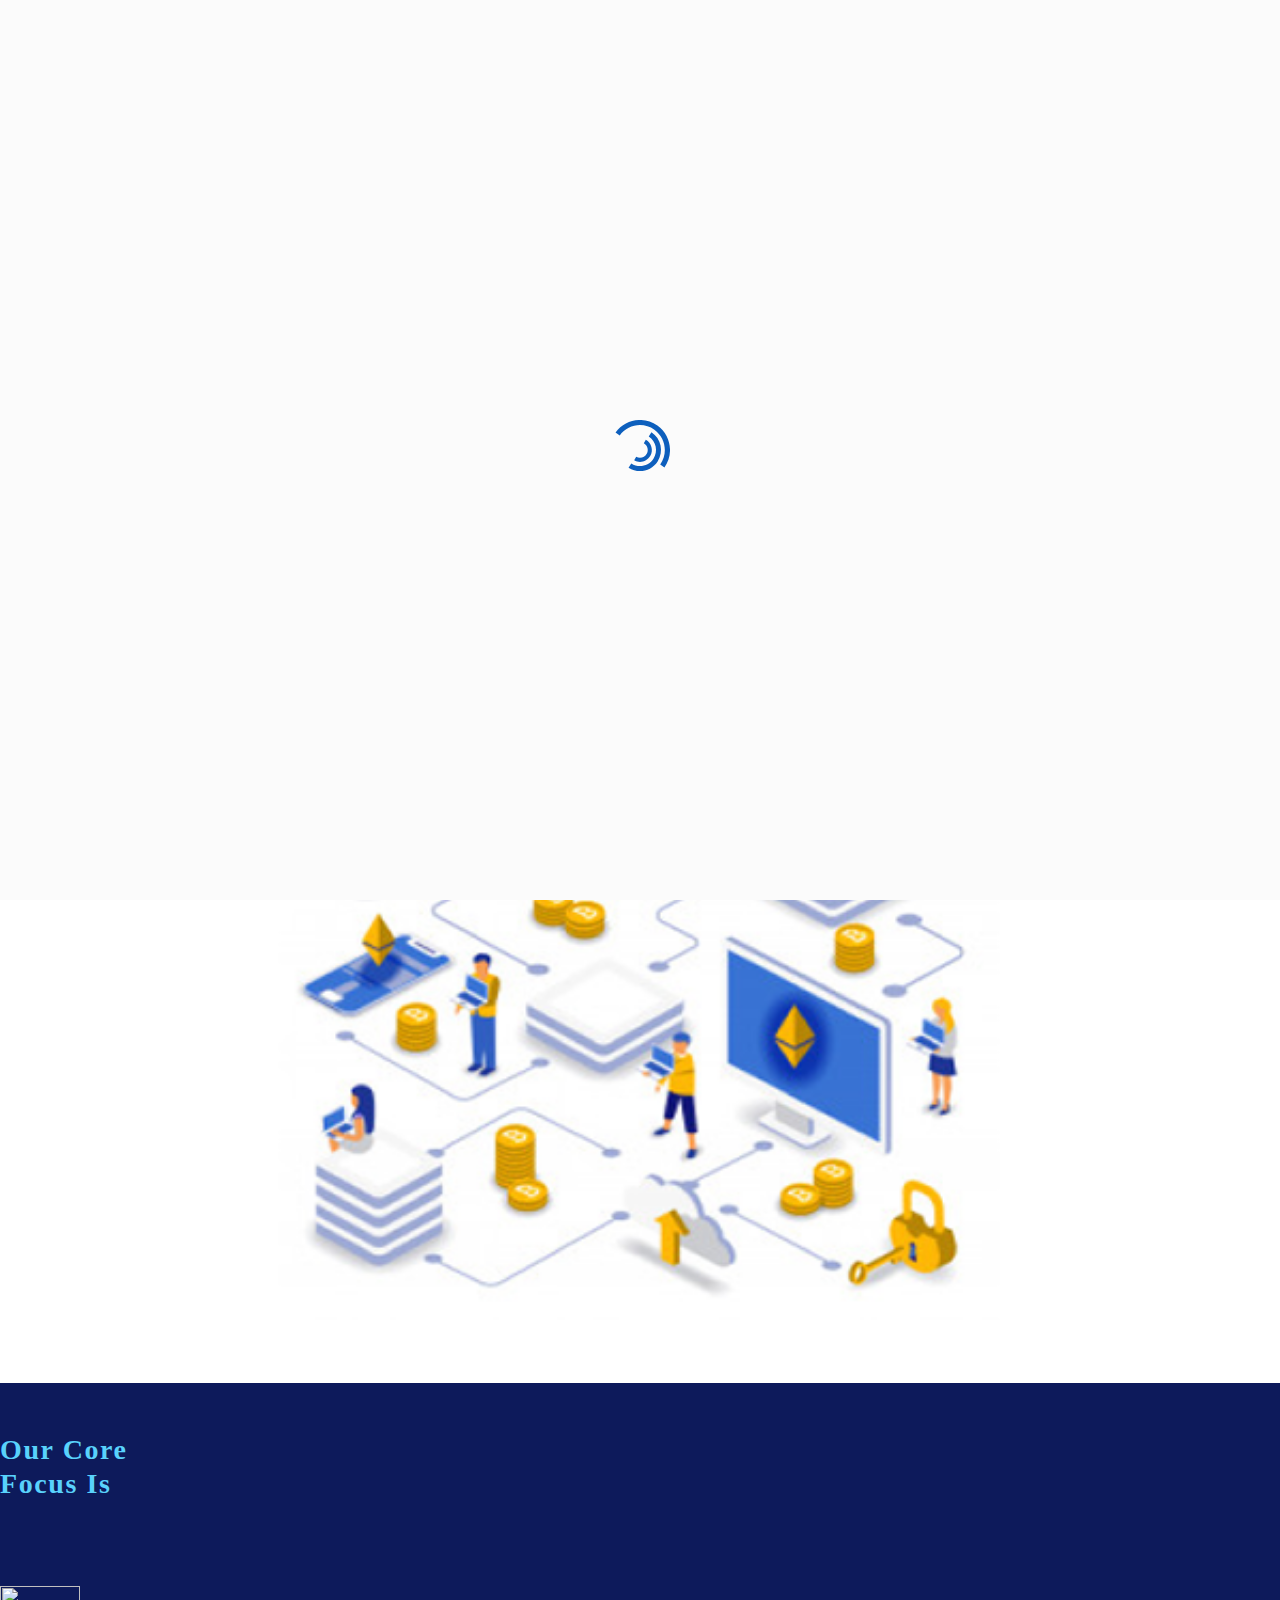
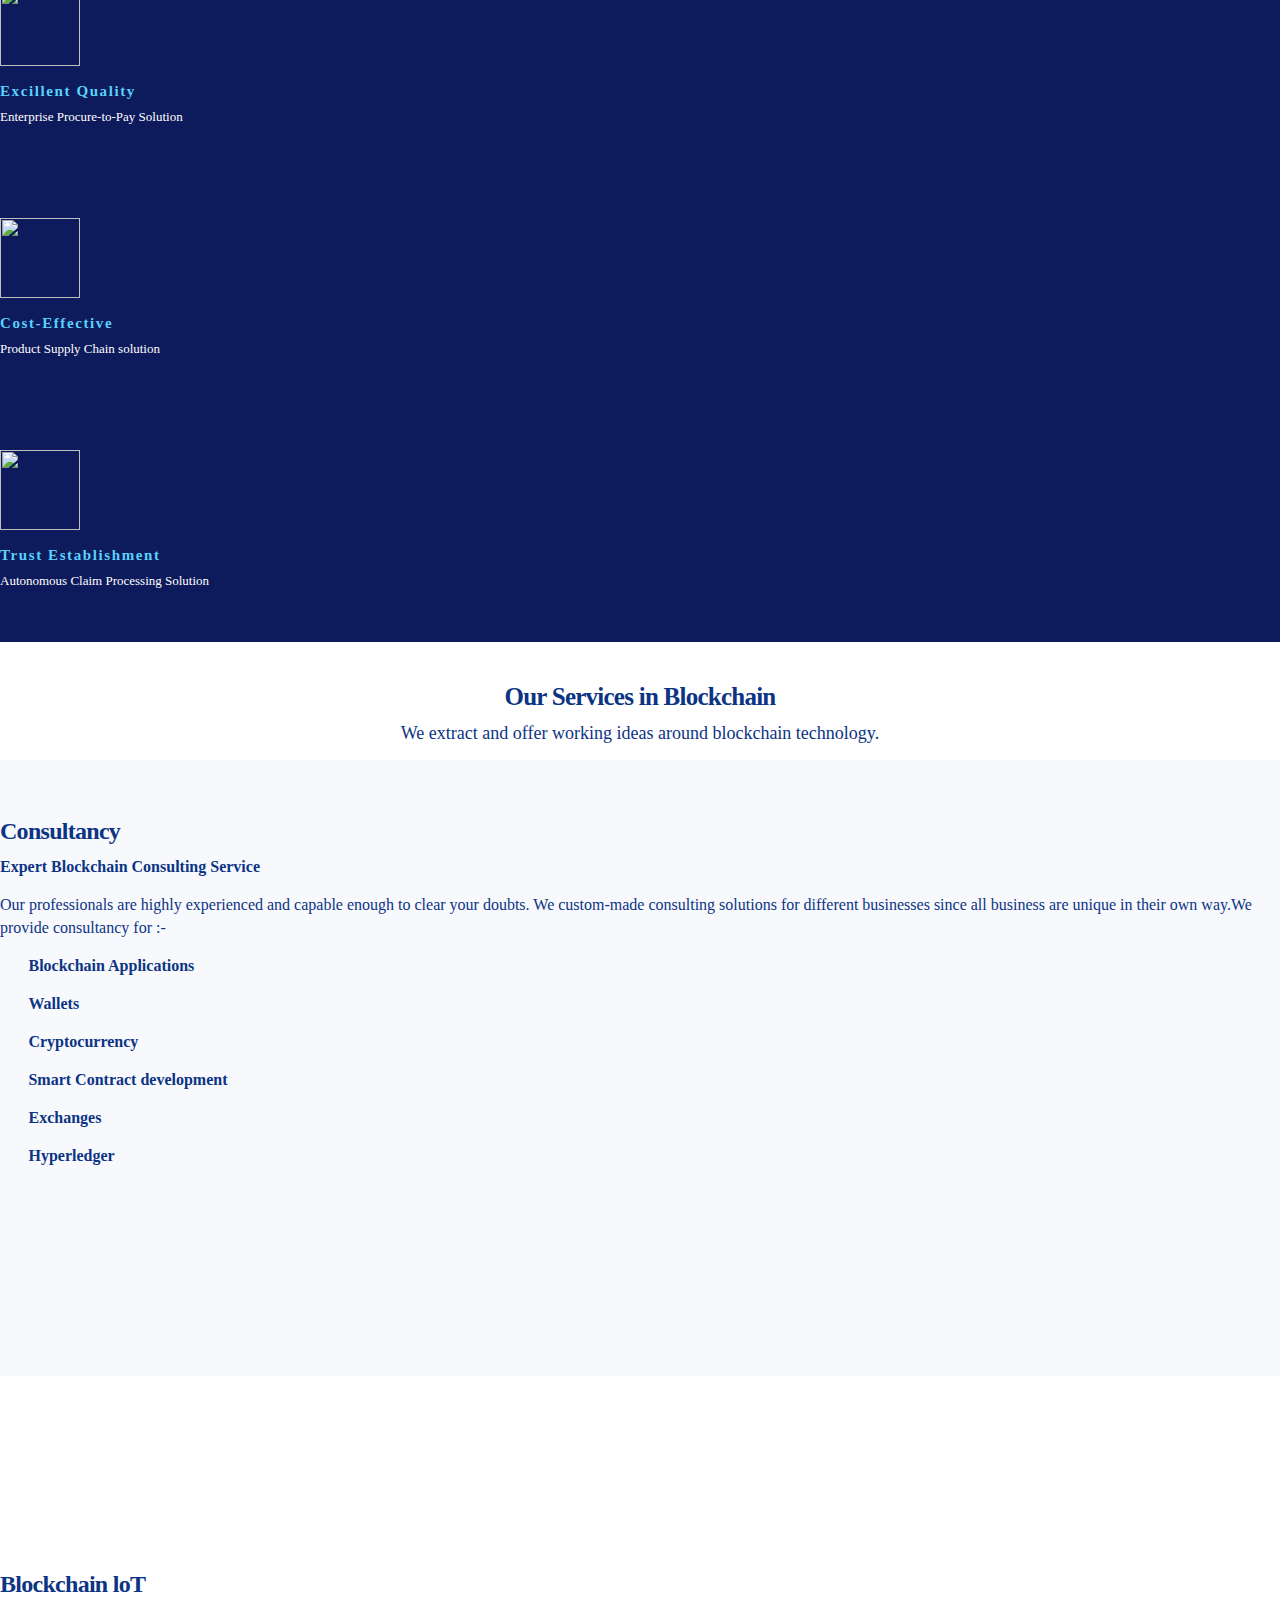
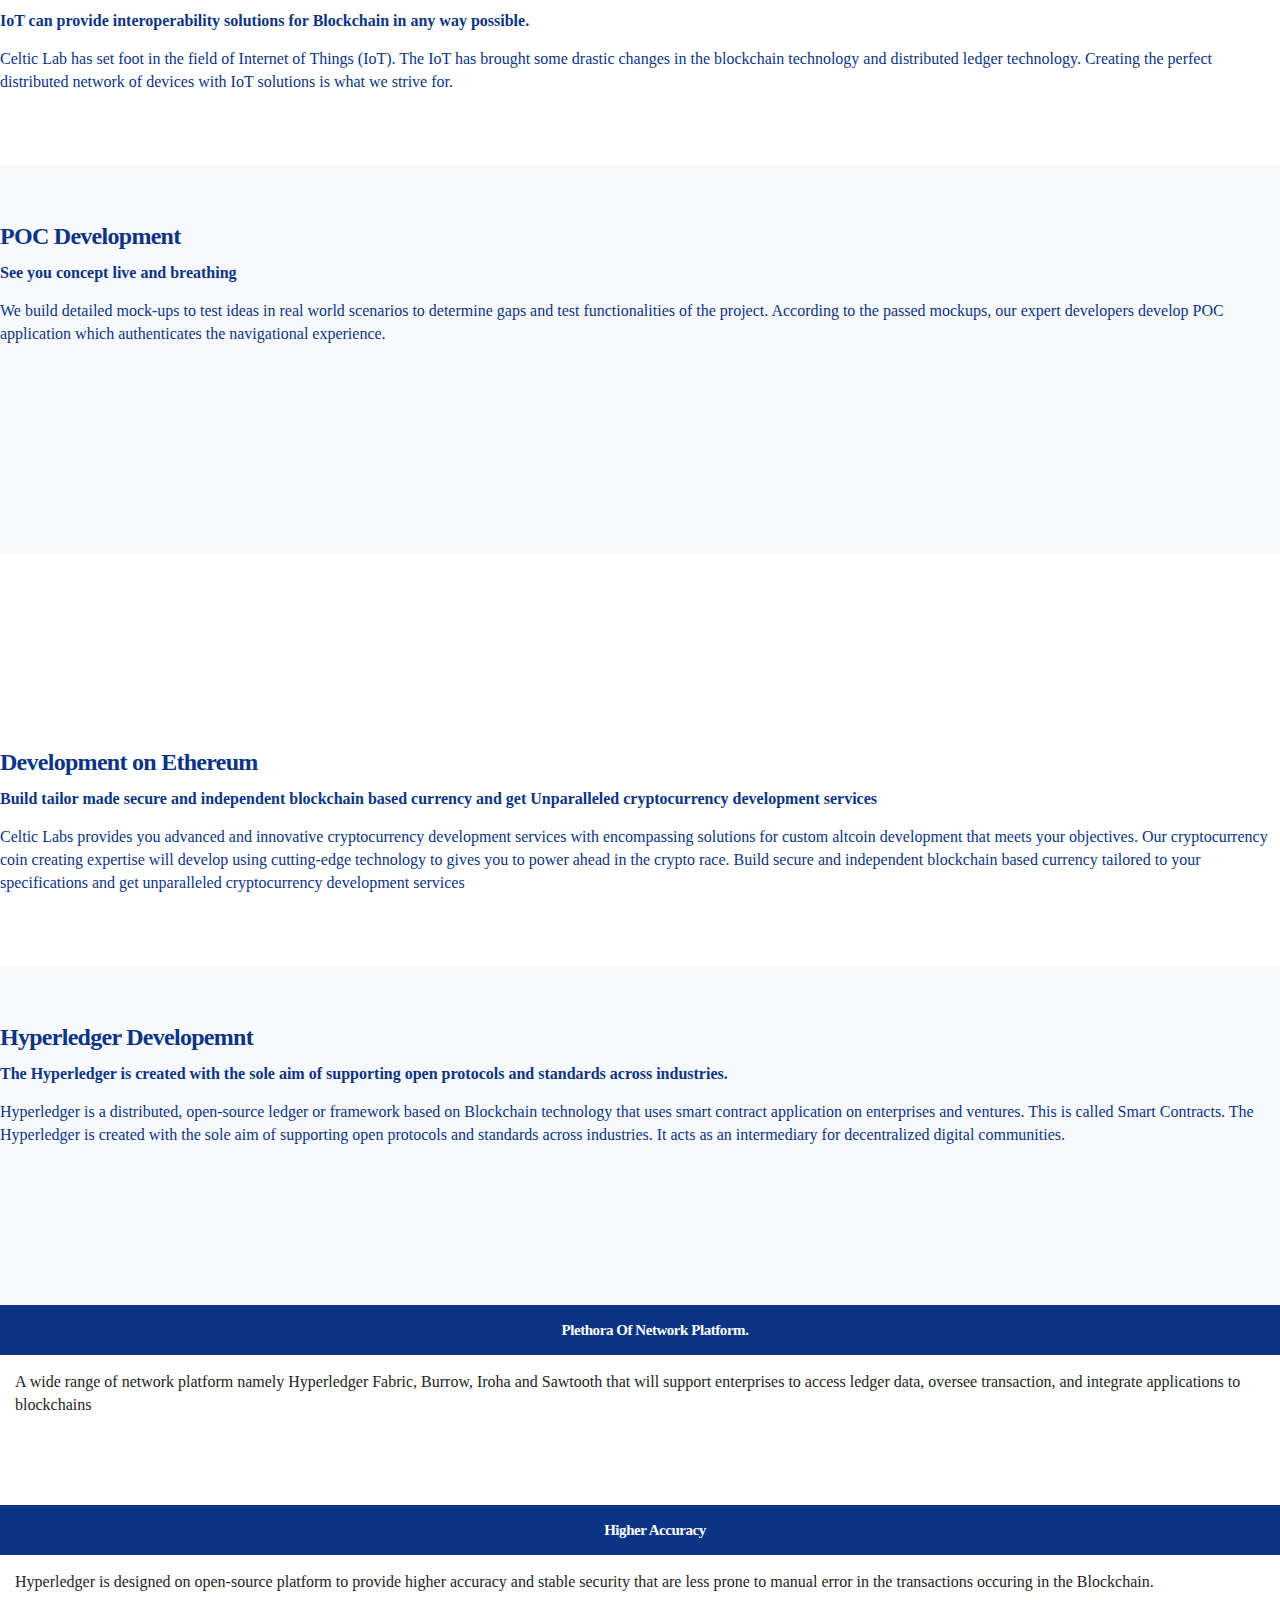
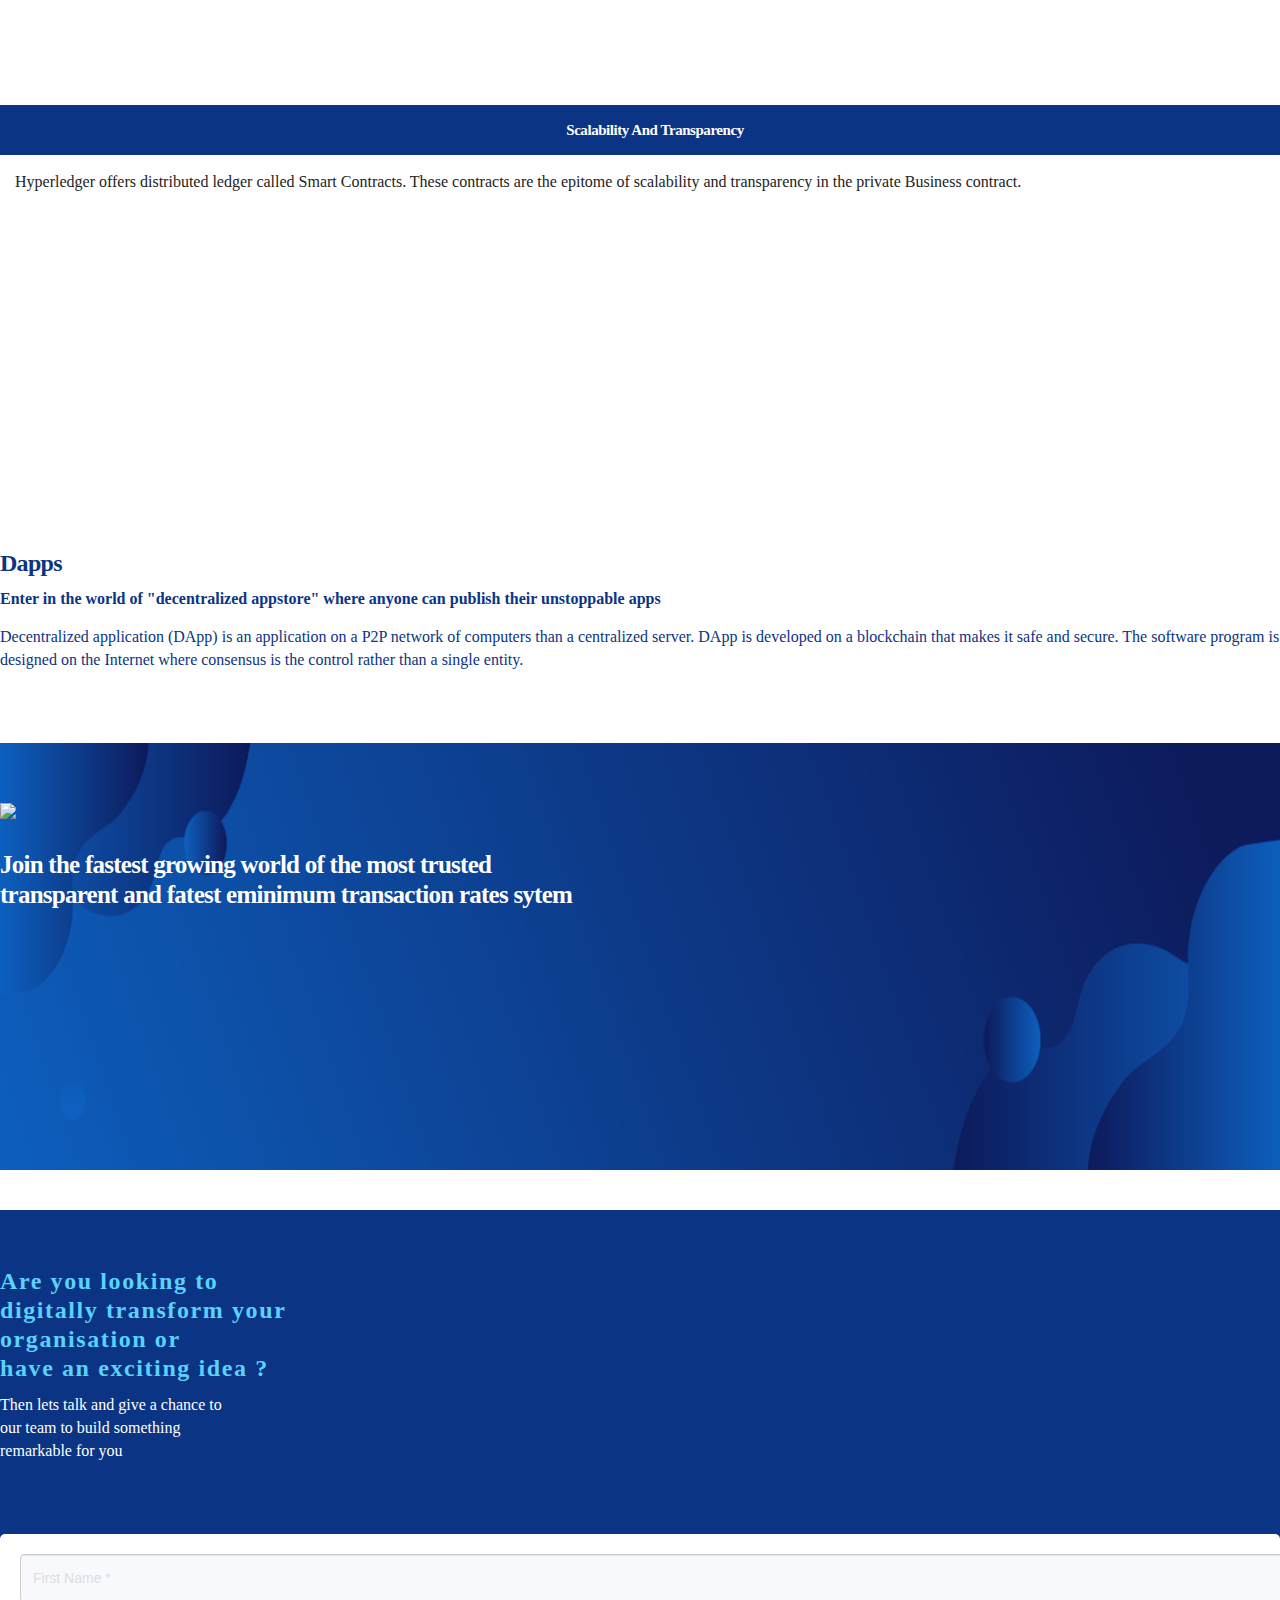
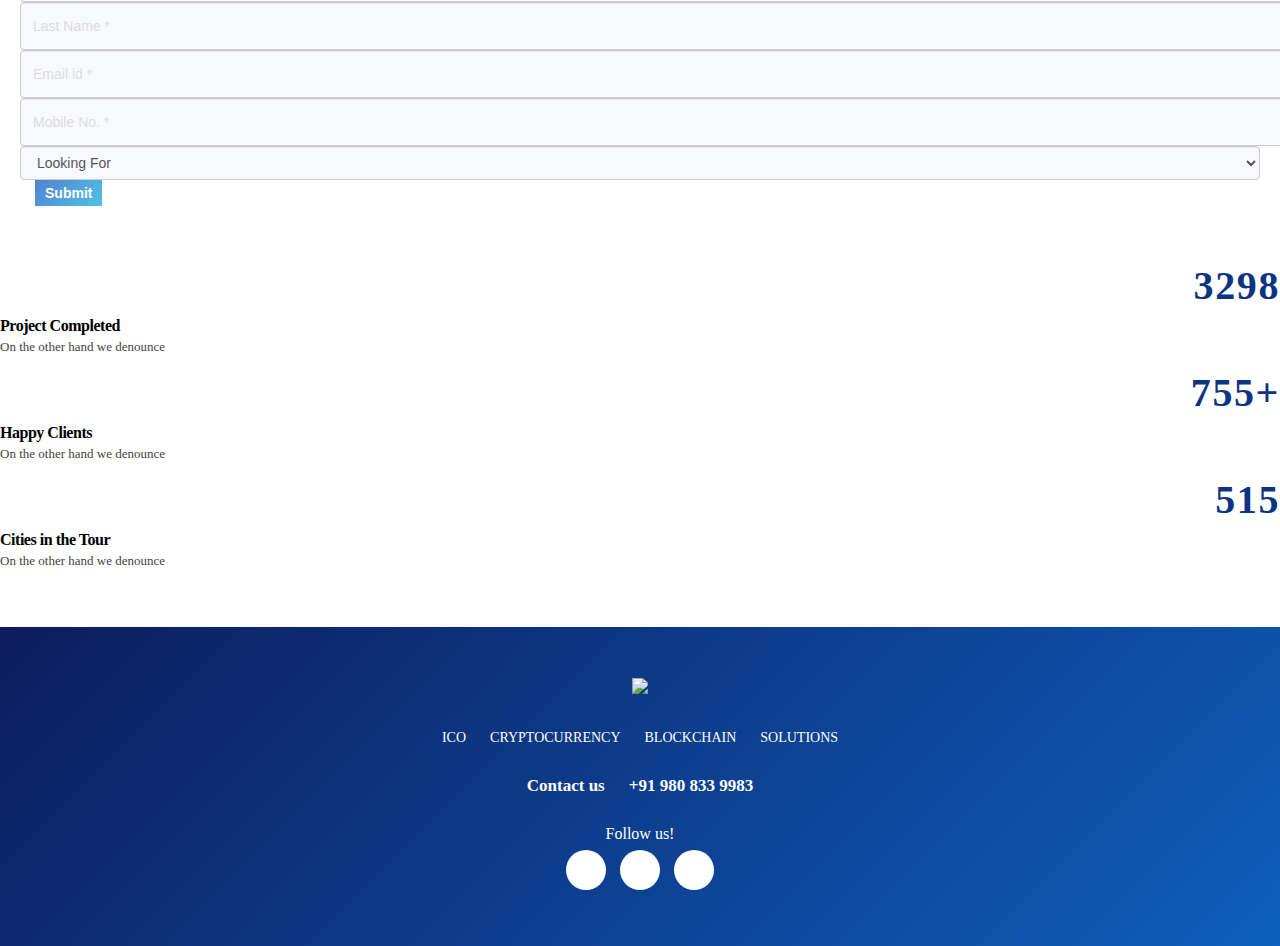
==== commit b3028dec: "loader change" ====
--- a/blockchain.html
+++ b/blockchain.html
@@ -23,7 +23,7 @@
    <body data-spy="scroll" data-target="#navbar" data-offset="60">
       <div id='preloader' >
          <div class='loader' >
-            <img src="img/preloader.gif" alt="">
+            <img src="img/preloader.svg" alt="">
          </div>
       </div>
       <header id="header" class="header_section">
--- a/css/responsive.css
+++ b/css/responsive.css
@@ -163,7 +163,7 @@
     ul.nav > li > a:hover,
     ul.nav > li.active > a {
         background-color: transparent;
-        color: #f77030;
+        color: #00a9ee;
     }
     .hero_section{
         height: 400px;
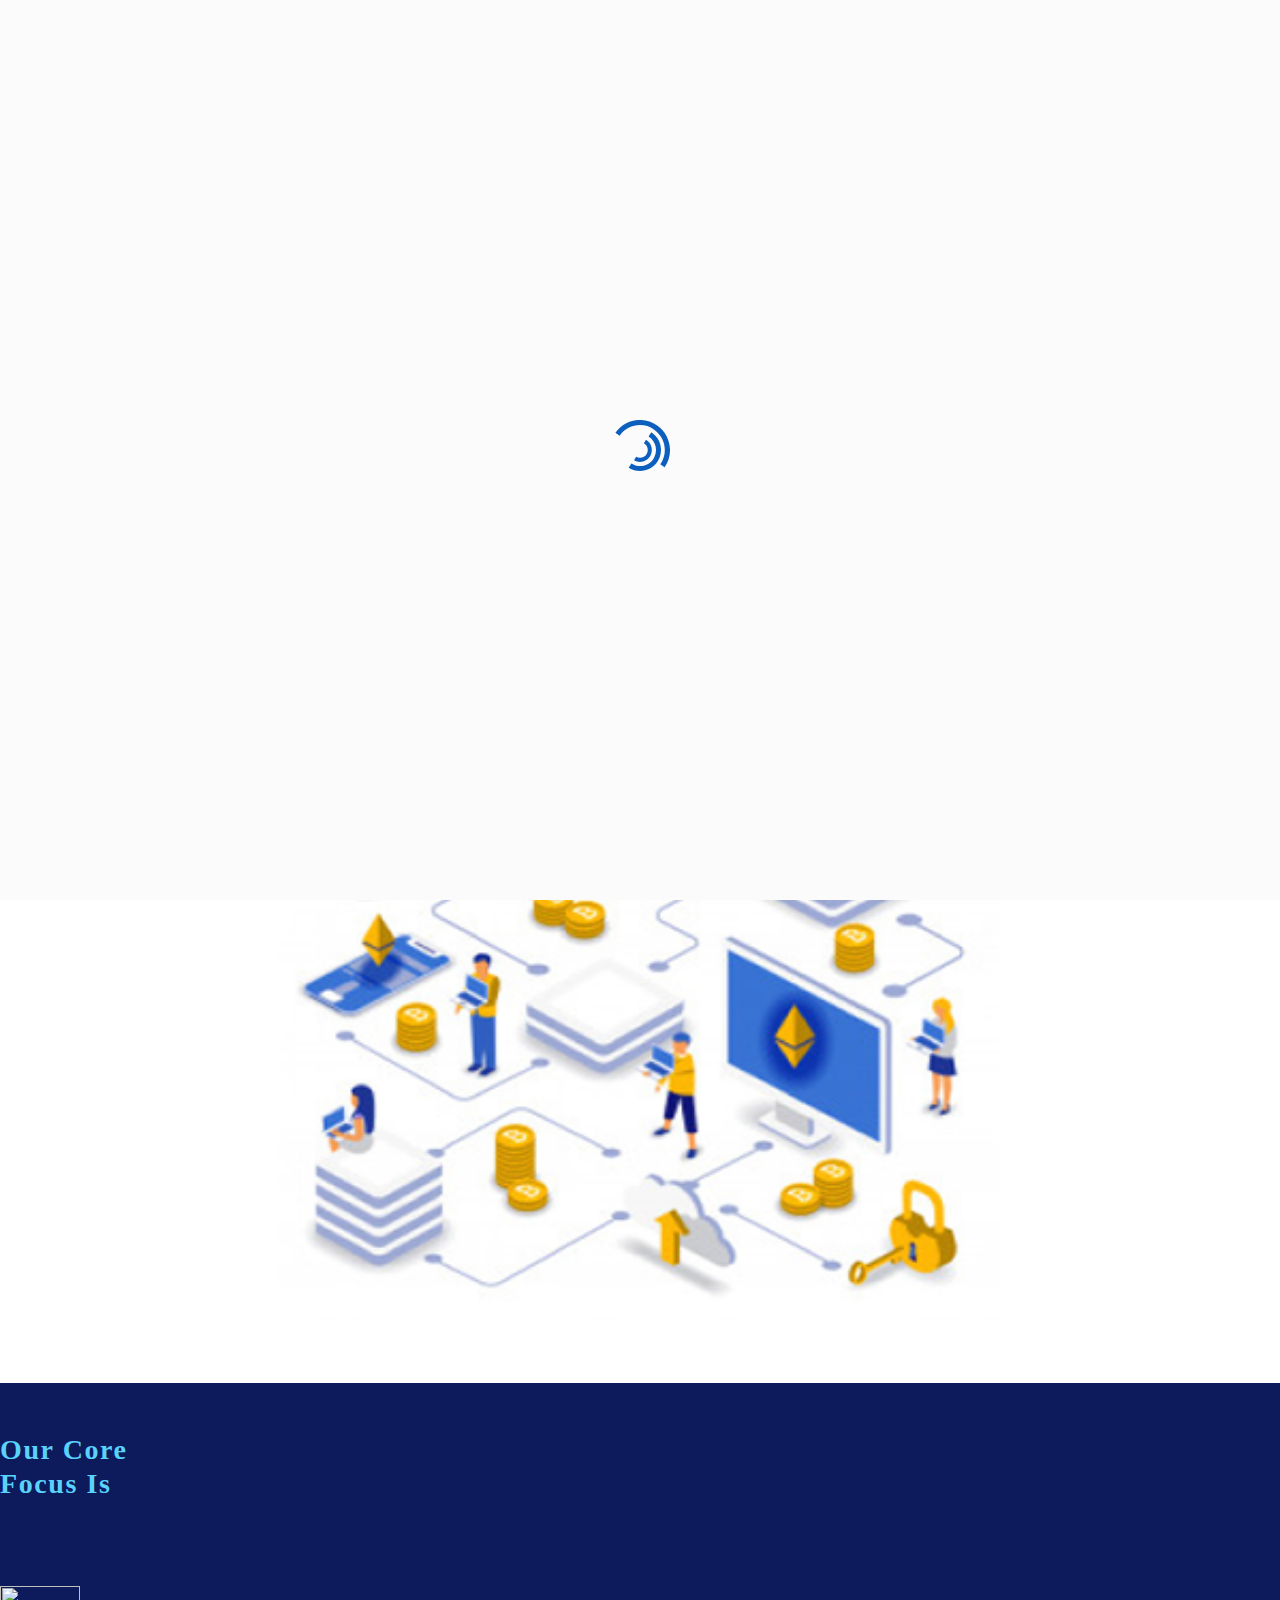
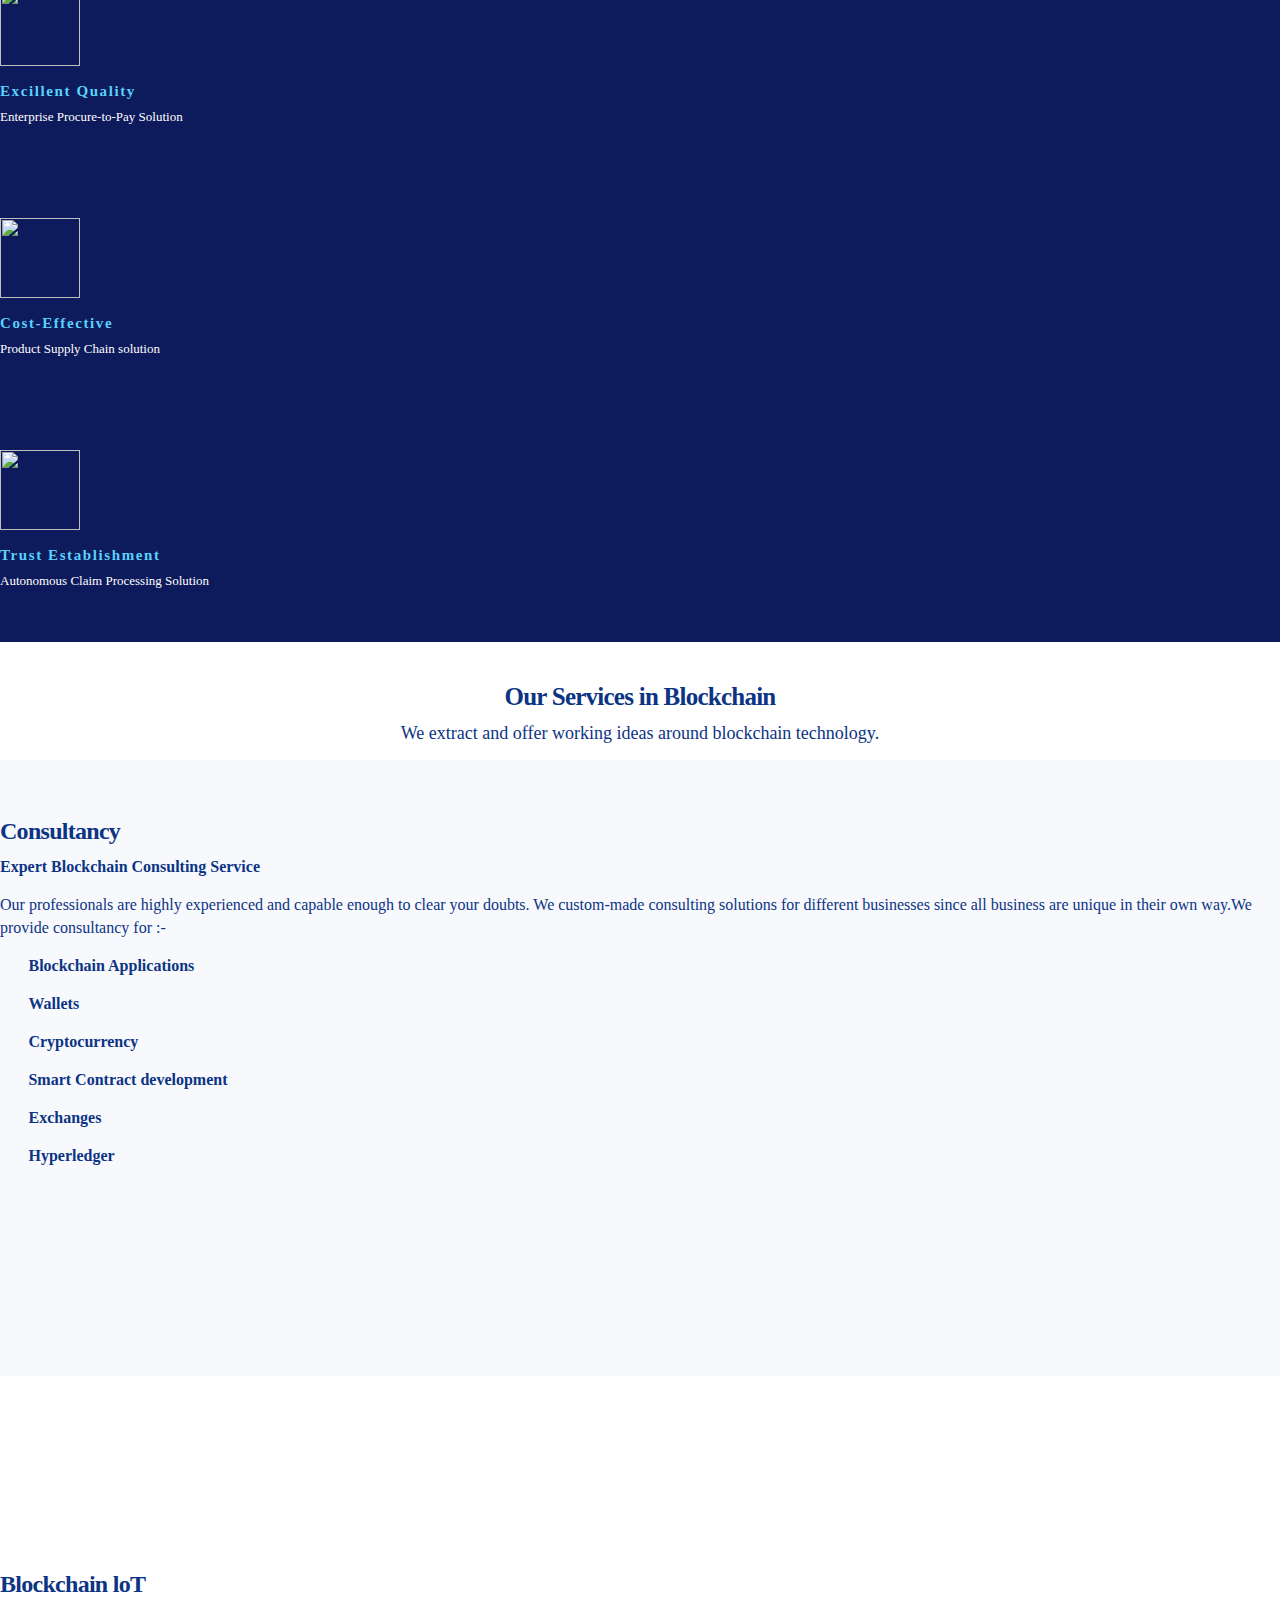
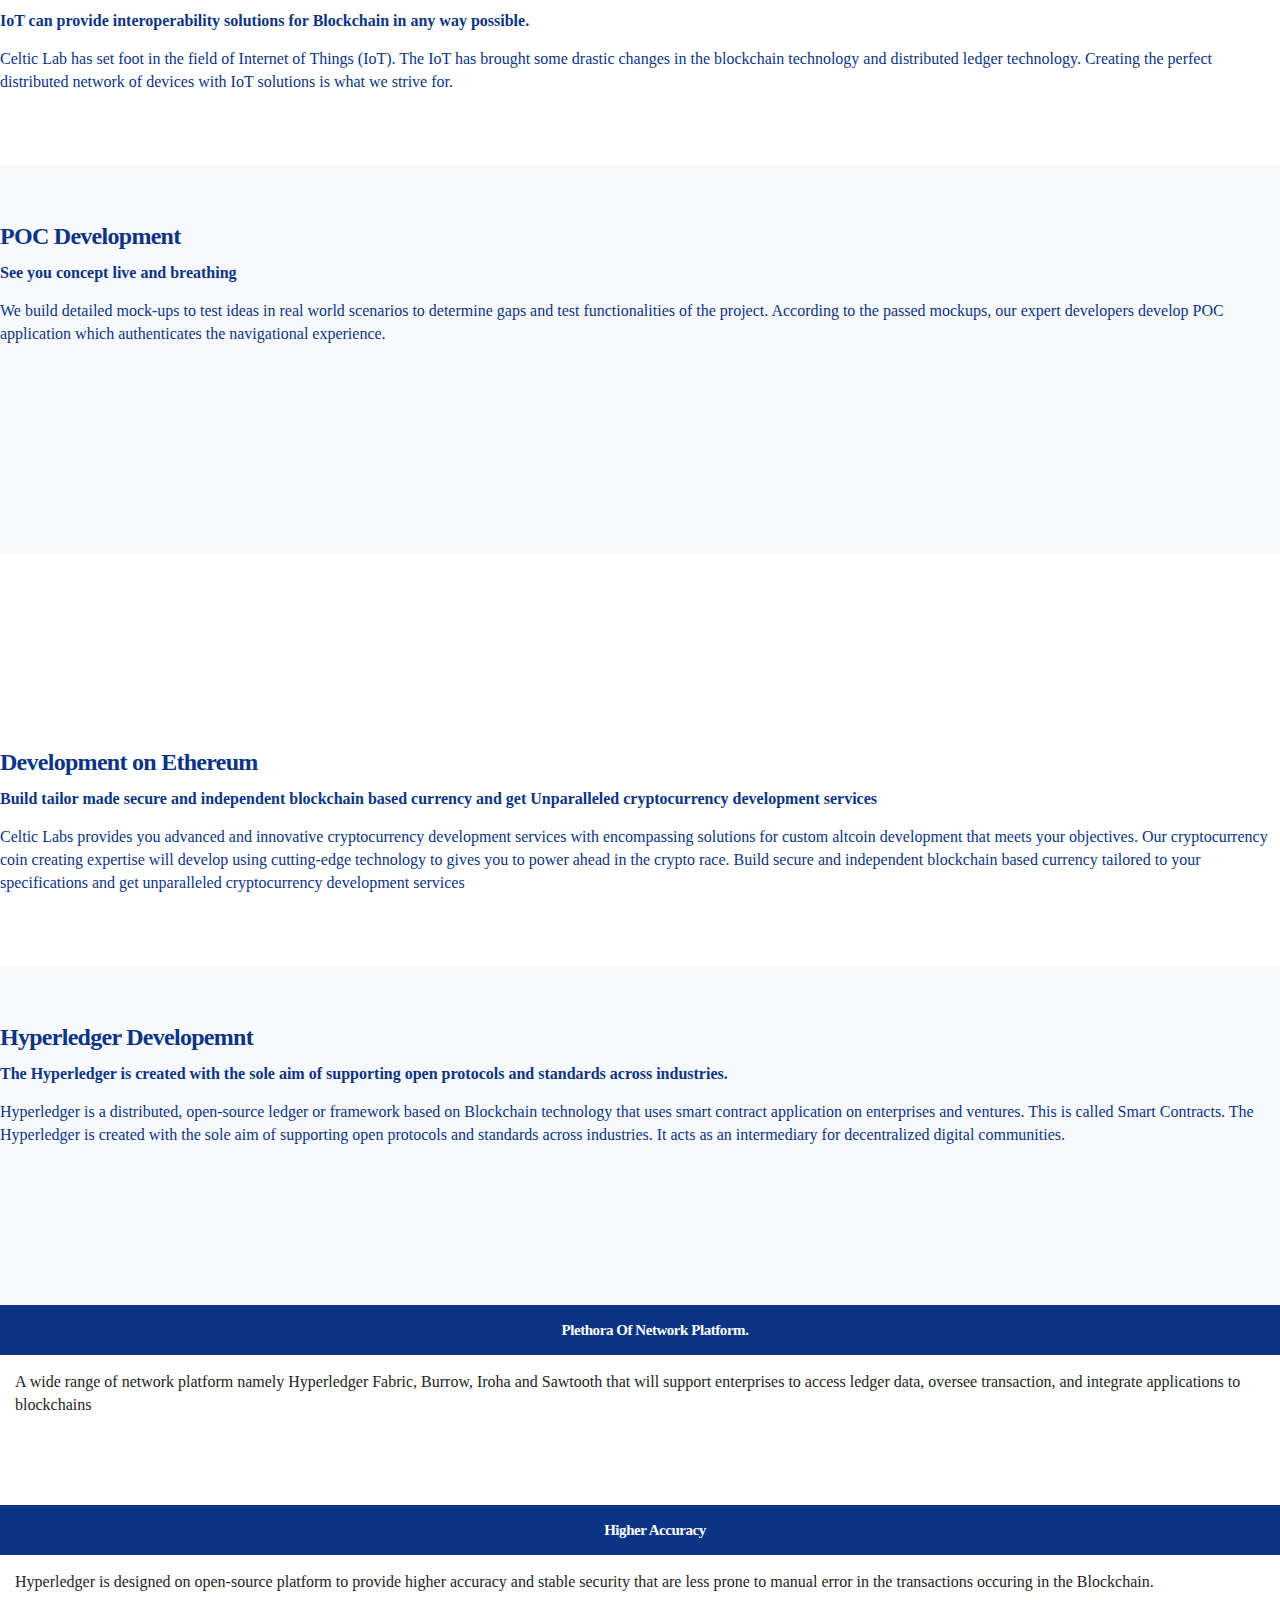
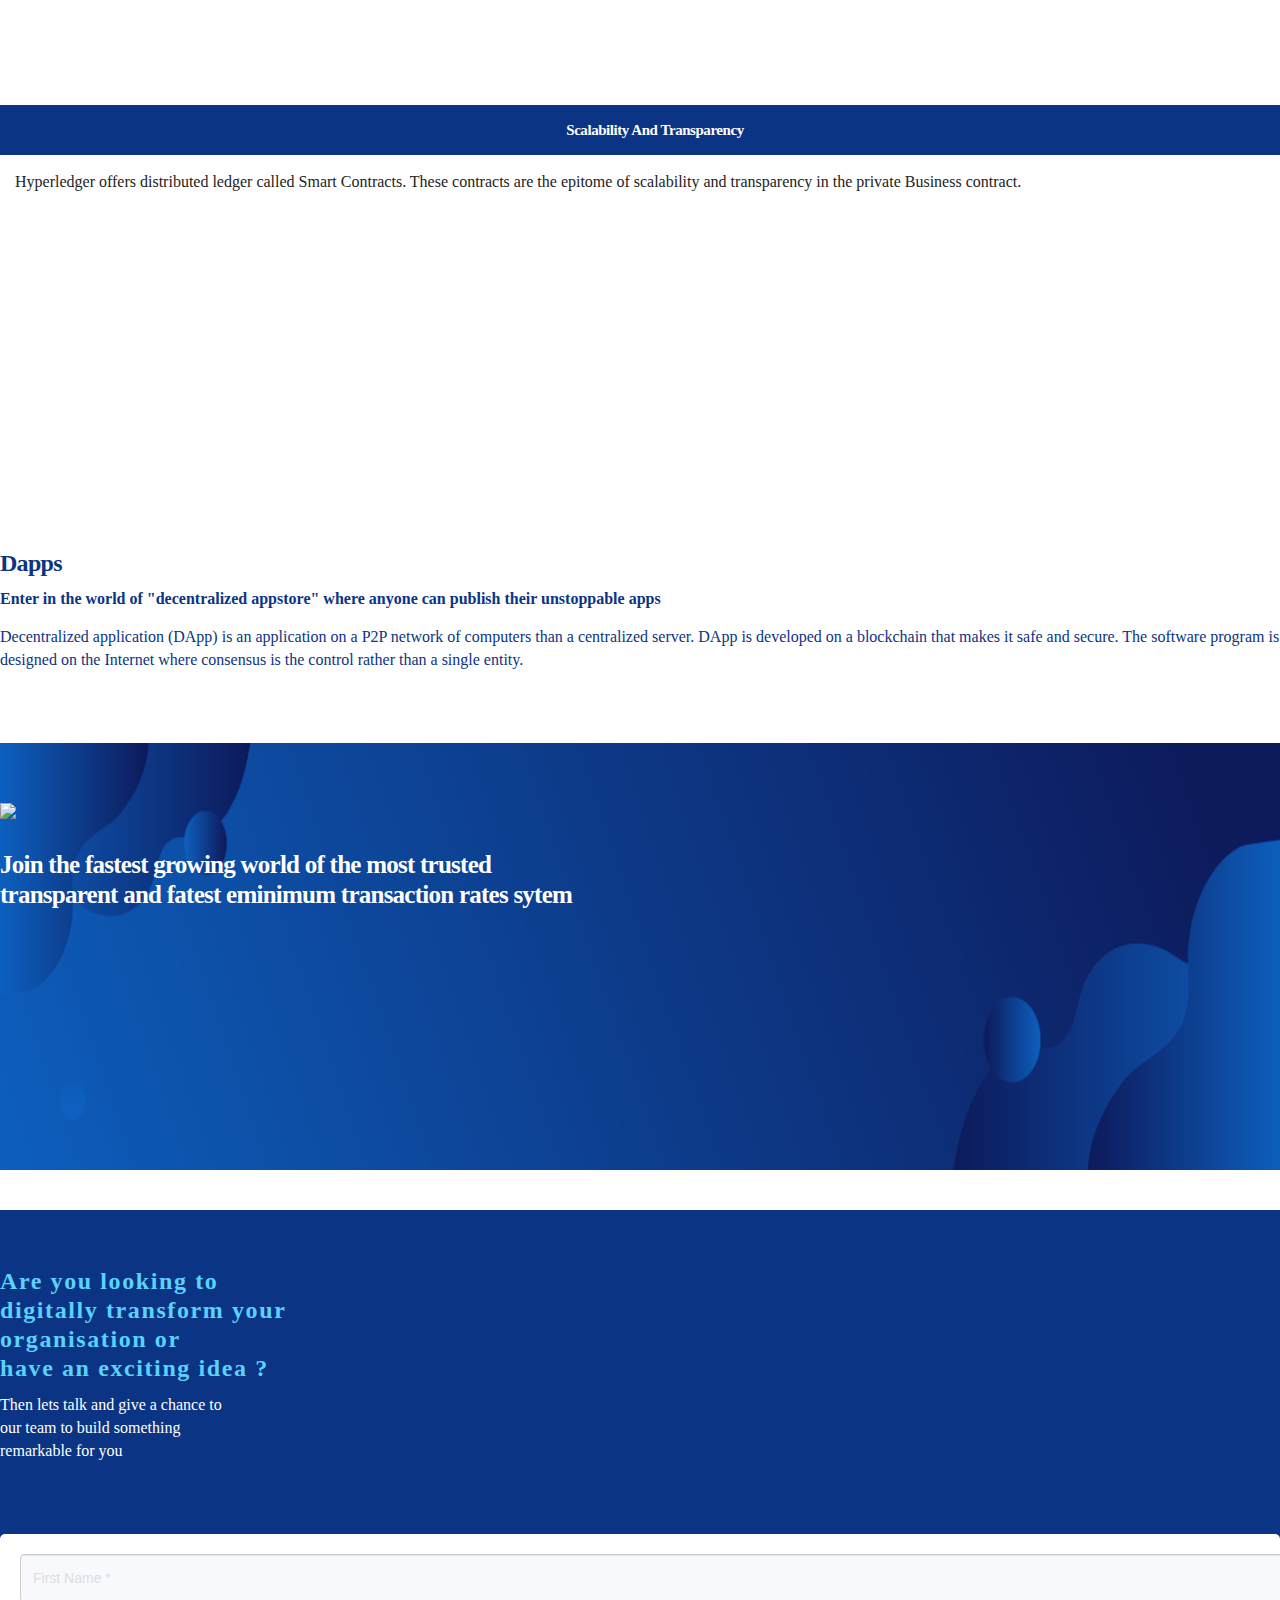
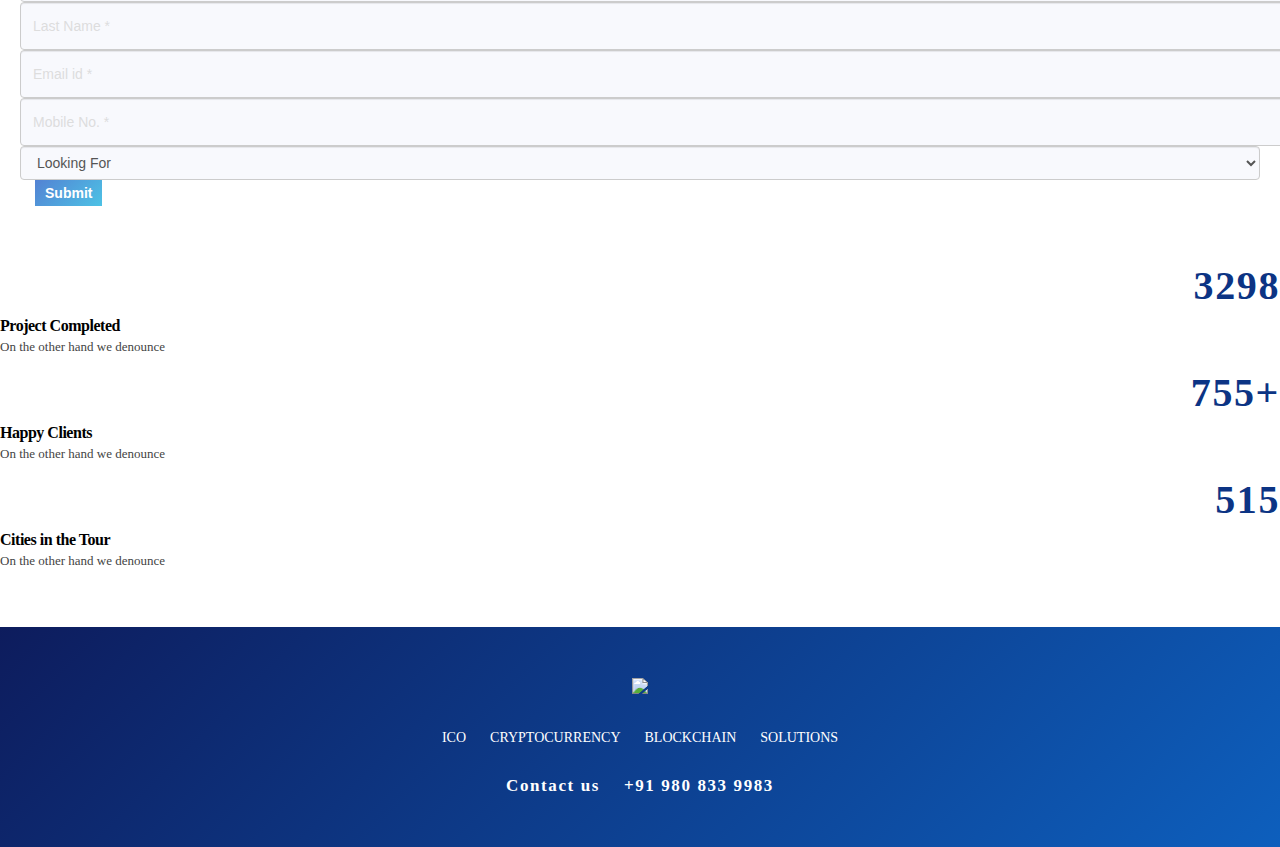
==== commit 156a8ebb: "social link delete in footer" ====
--- a/blockchain.html
+++ b/blockchain.html
@@ -402,14 +402,6 @@
                   <li>Contact us </li>
                   <li>+91 980 833 9983</li>
                </ul>
-               <ul class="social_link">
-                  <ul class="footer_follow">
-                     <li class="follow">Follow us!</li>
-                  </ul>
-                  <li><a href="#"><i class="fa fa-facebook"></i></a></li>
-                  <li><a href="#"><i class="fa fa-linkedin"></i></a></li>
-                  <li><a href="#"><i class="fa fa-twitter"></i></a></li>
-               </ul>
             </div>
          </div>
       </footer>
--- a/css/main.css
+++ b/css/main.css
@@ -1030,7 +1030,7 @@
     padding: 0 10px;
     color: #ffffff;
     text-transform: uppercase;
-    /*font-weight: 700;*/
+    font-weight: normal;
     font-size: 14px;
 }
 .footer_menu li a:hover{
@@ -1038,7 +1038,7 @@
 }
 .footer_contact{
     text-align: center;
-    margin-bottom: 25px;
+    /*margin-bottom: 25px;*/
 }
 .footer_contact li{
     display: inline-block;
@@ -1046,6 +1046,7 @@
     color: #ffffff;
     font-weight: 700;
     font-size: 17px;
+    letter-spacing: 0.1rem;
 }
 .footer_follow{
     text-align: center;
@@ -1619,7 +1620,24 @@
   
 .sm-show{
     display: none;
-}    
+}
+.adbank-logo{
+    width: 80px;
+    float: right;
+    margin-right:40px;
+    margin-bottom:20px;
+} 
+blockquote.text-adjust{
+    padding-top:90px;
+}
+blockquote h2{
+    color: #0c3484;
+    text-align: center;
+}
+blockquote p{
+    color:#434343;
+    text-align: center;
+}   
 @media (max-width:768px){
  .navbar-header .nav-btn {
     padding: 18px;
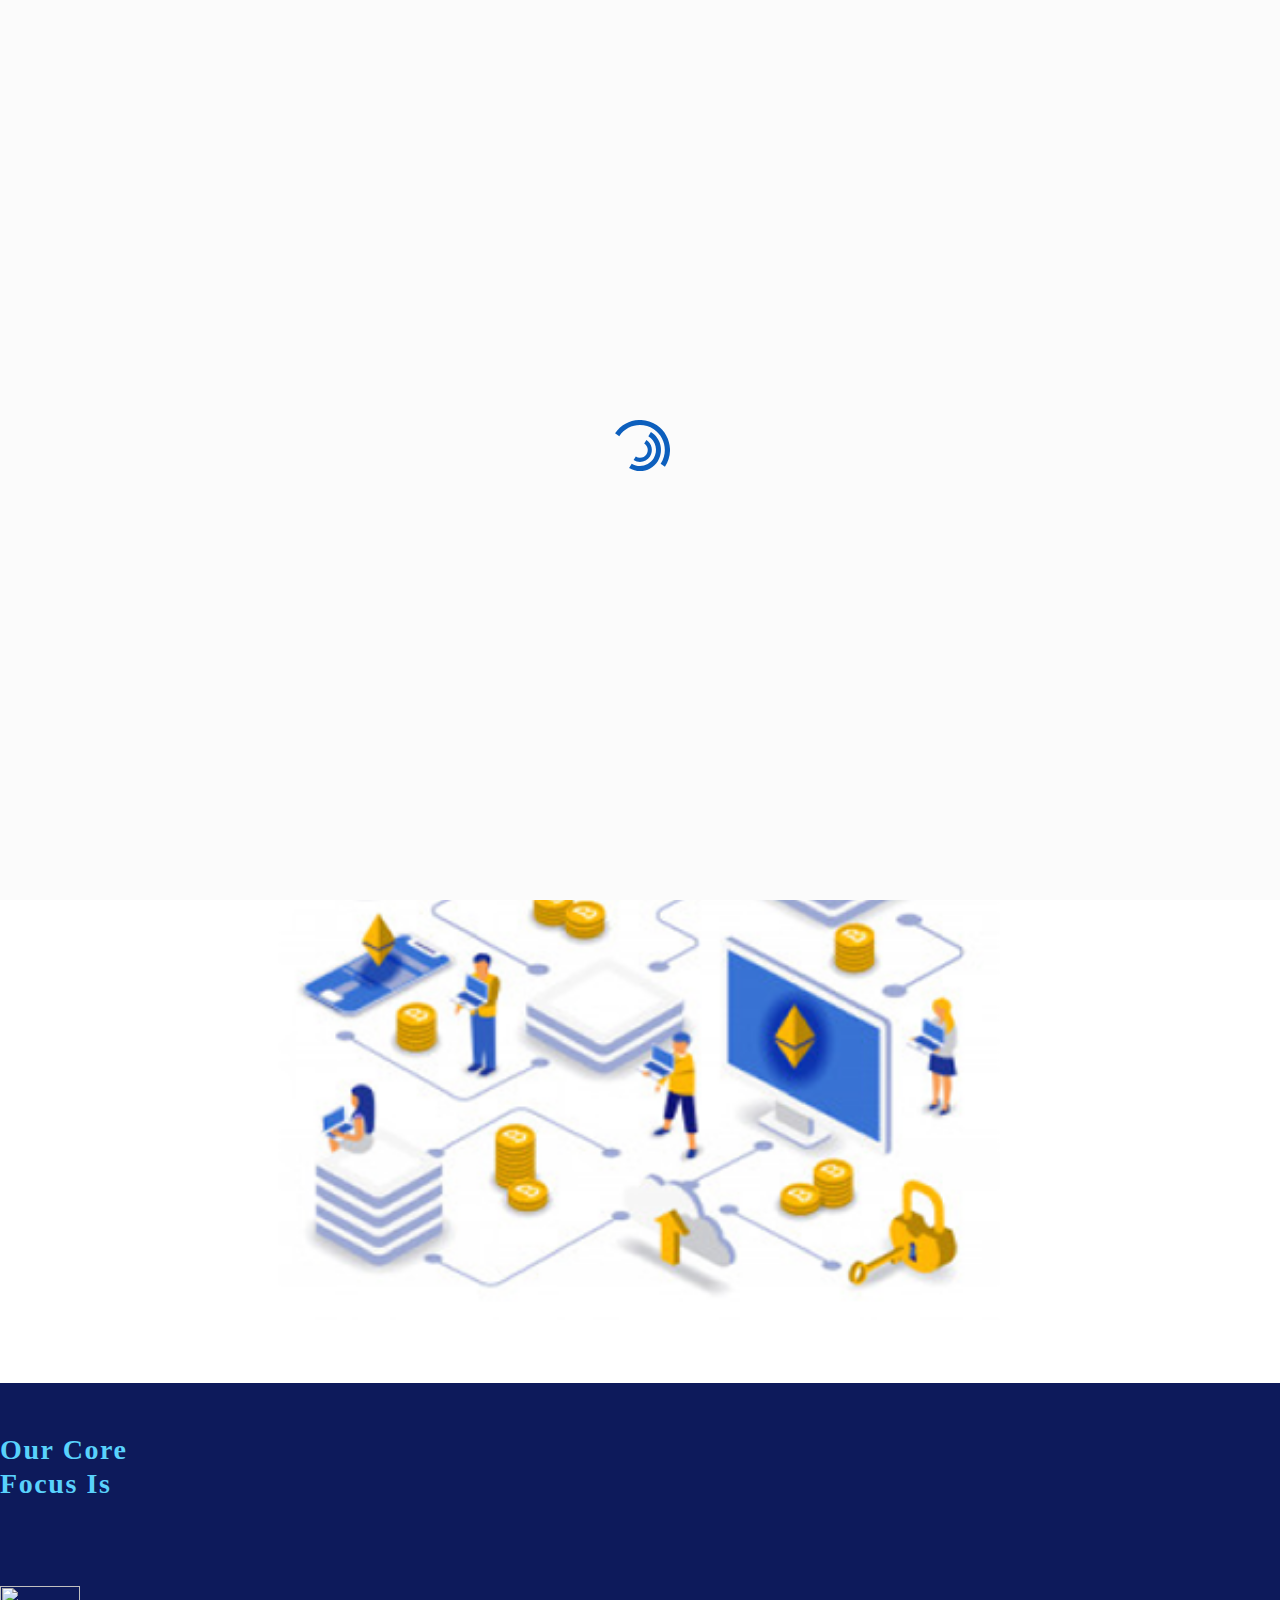
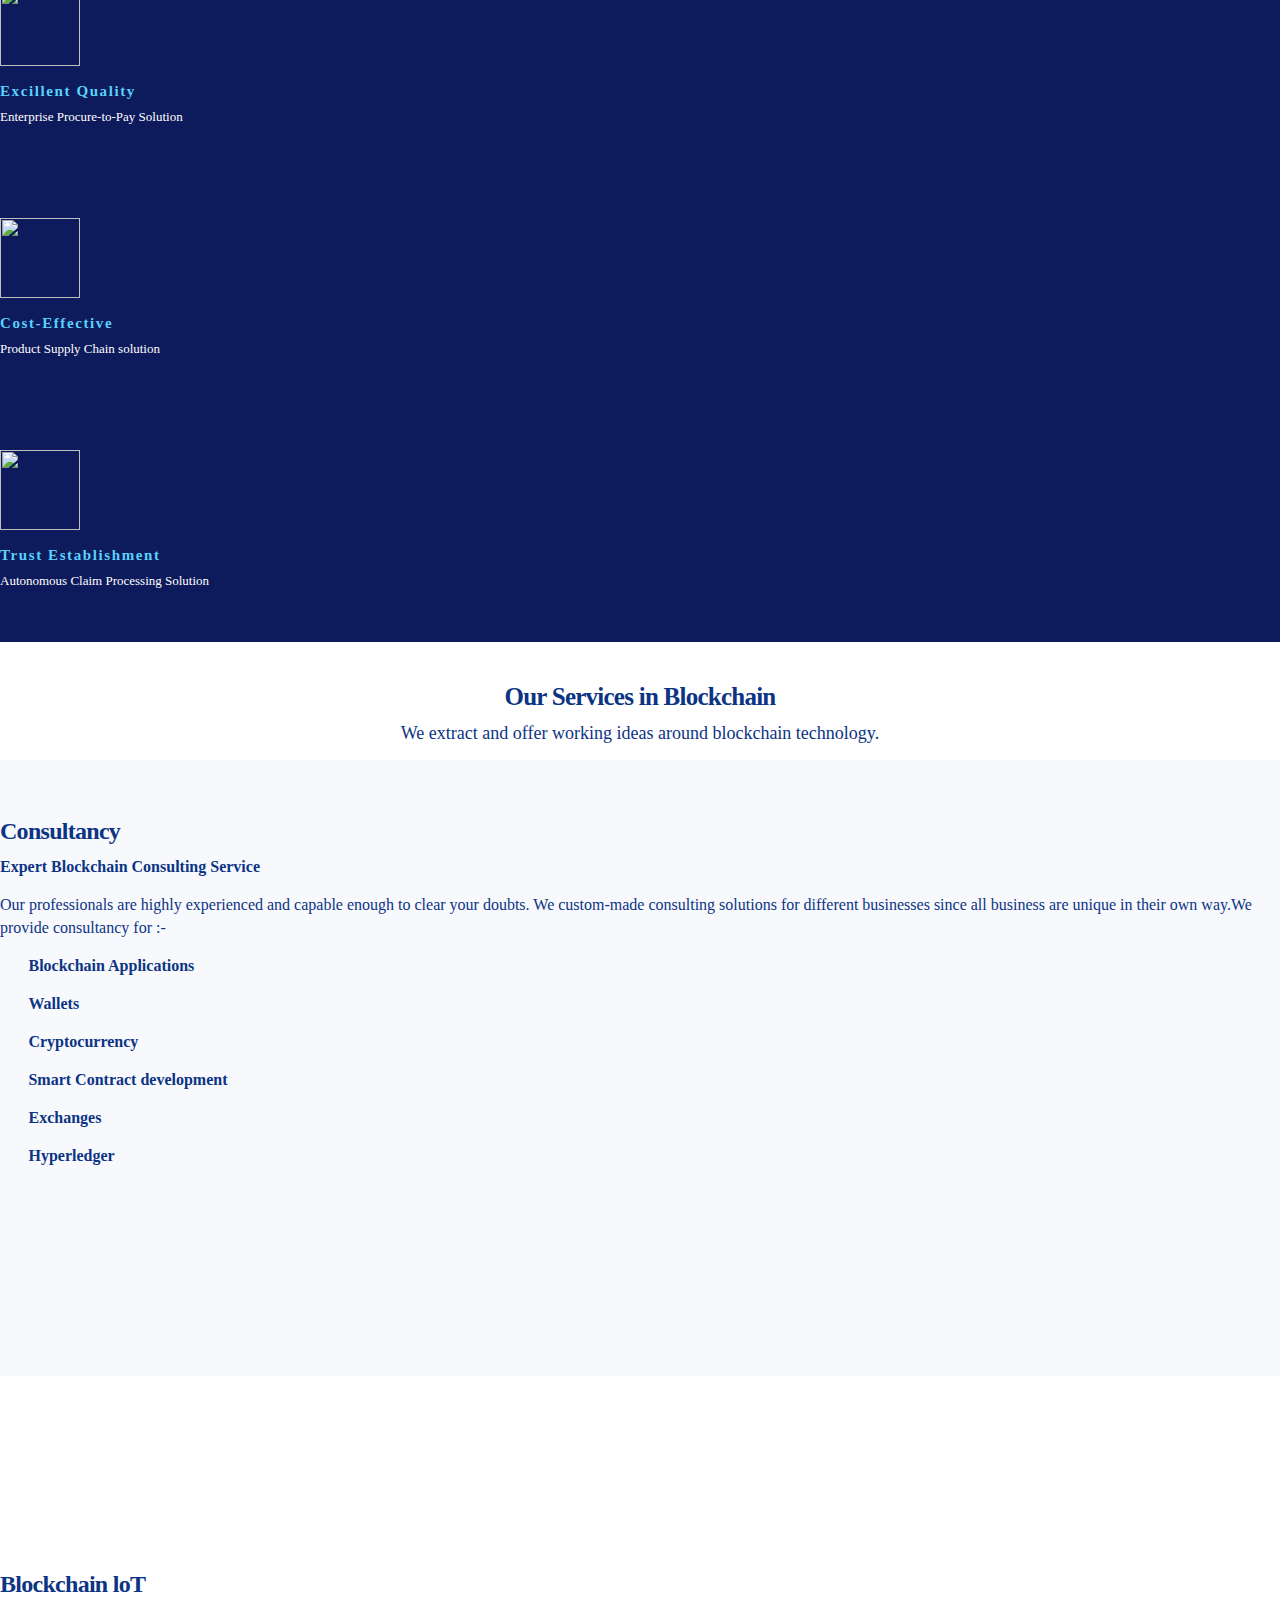
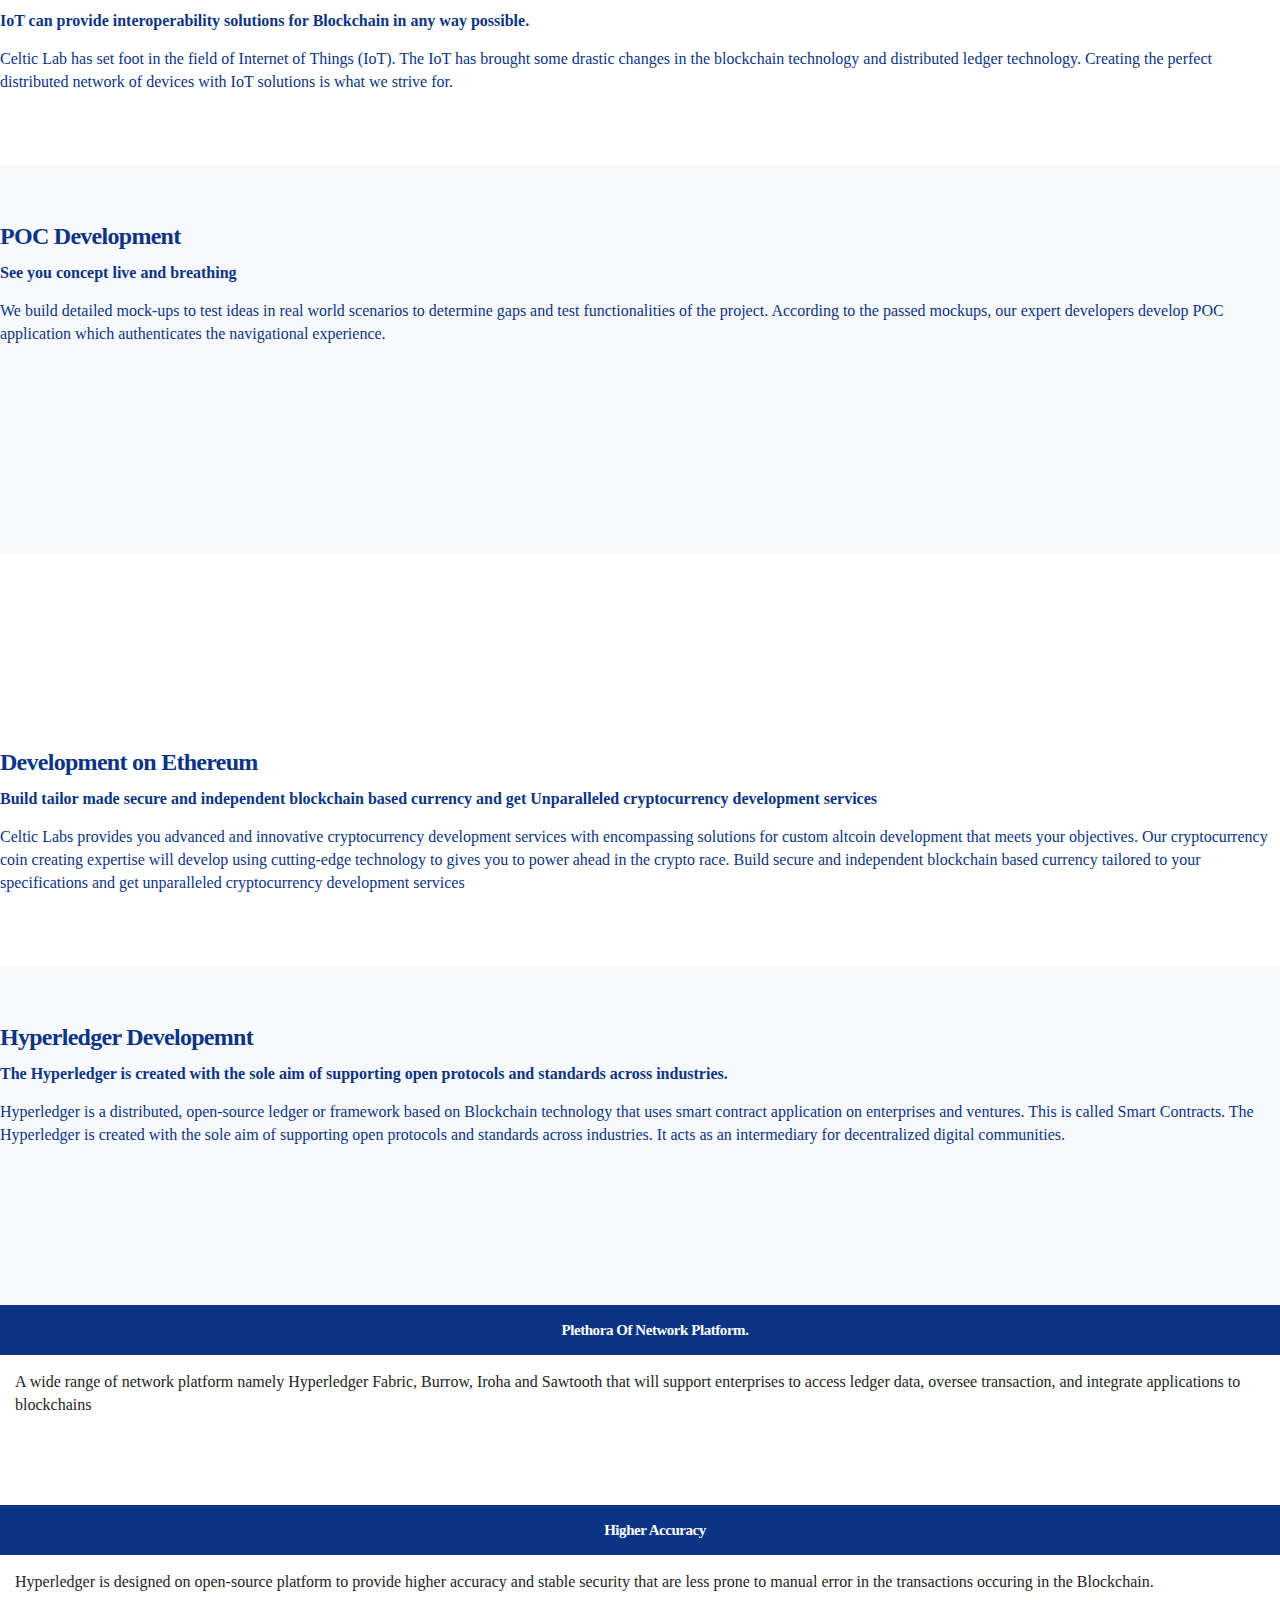
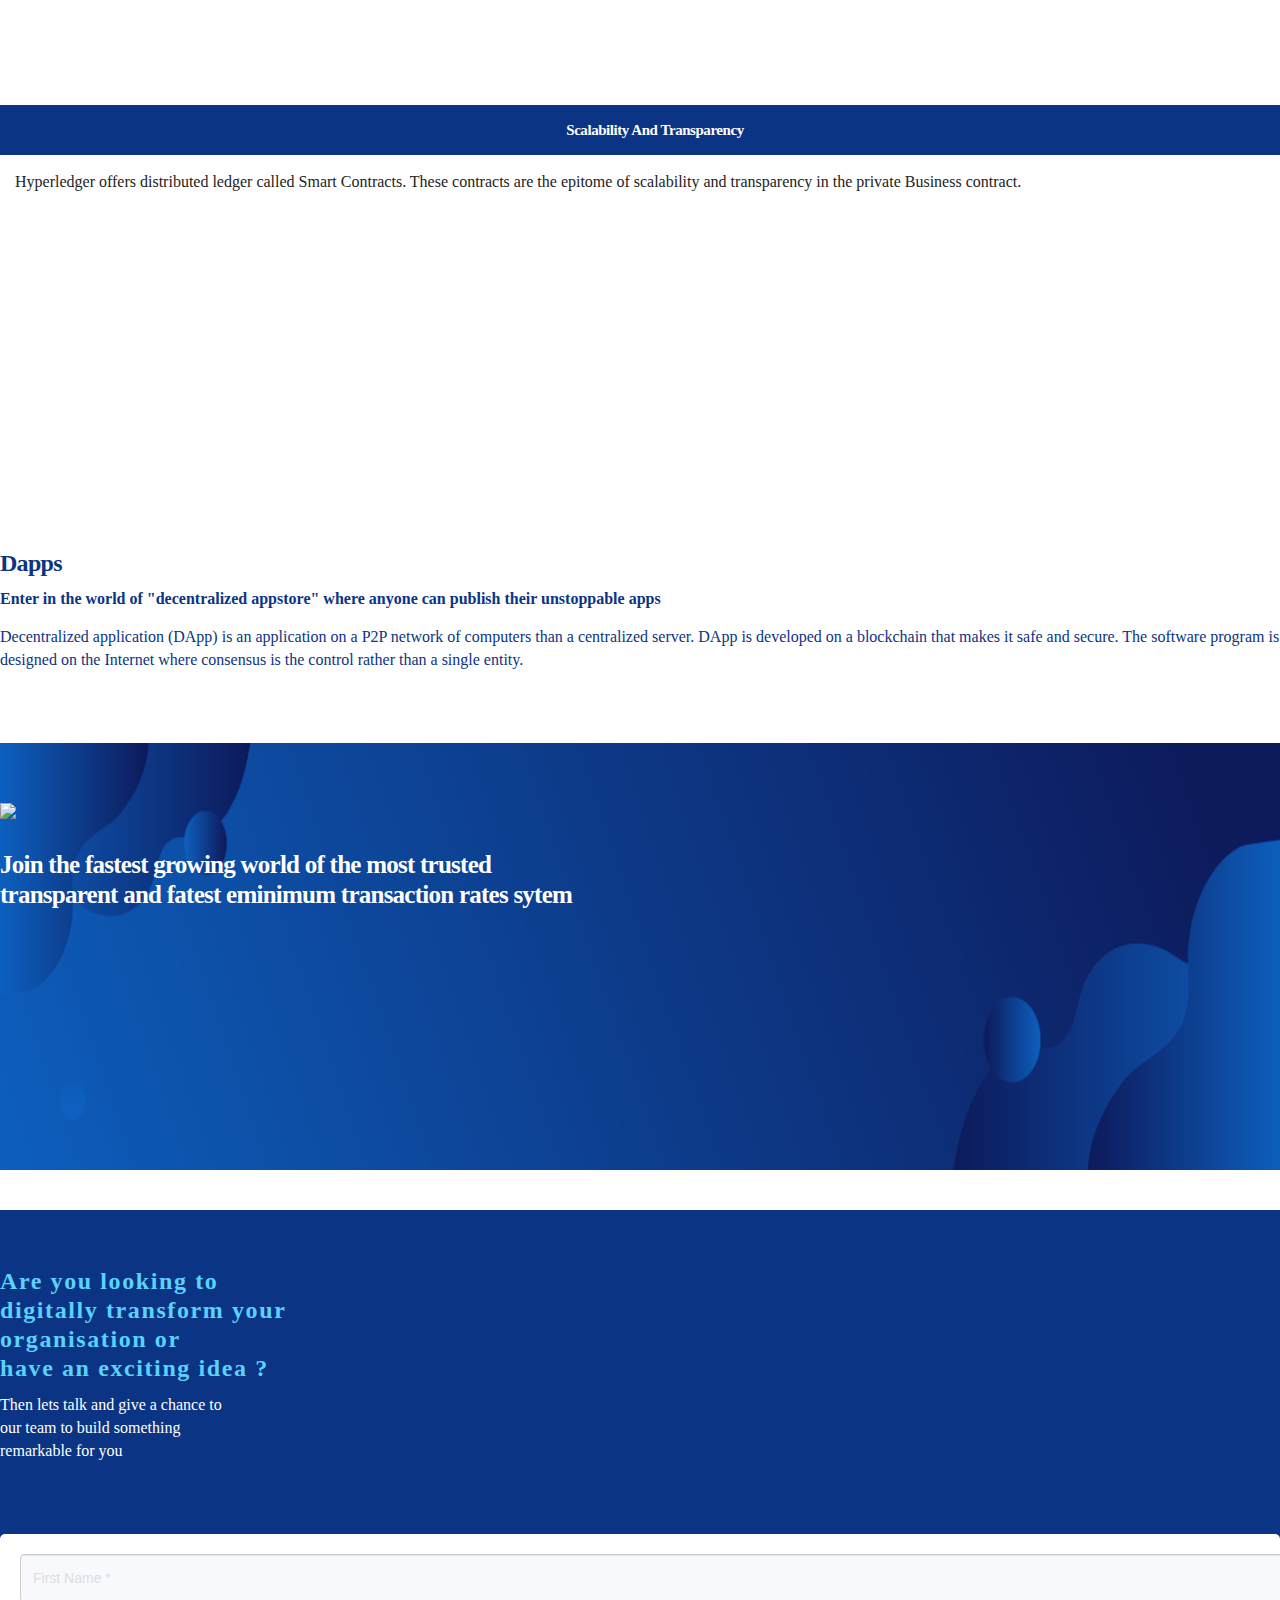
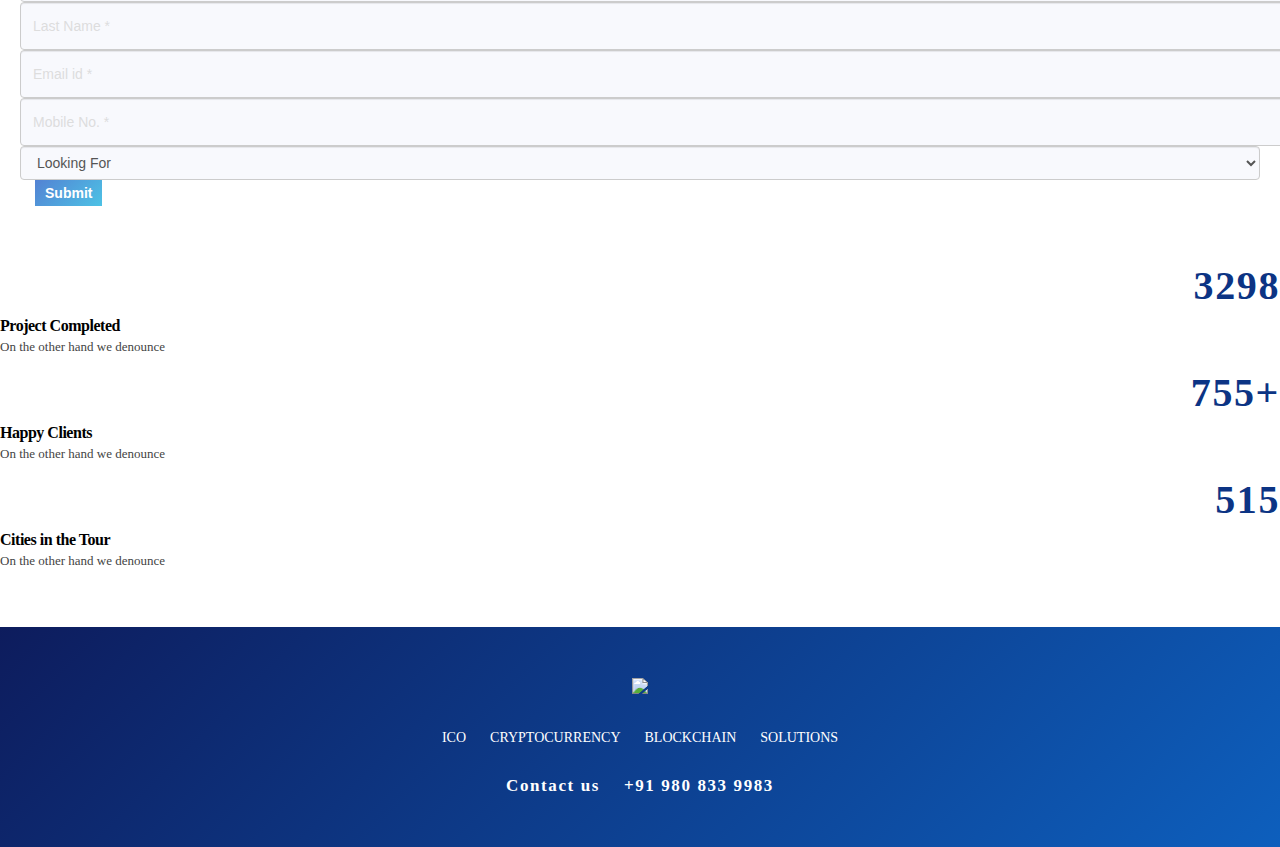
==== commit f2f81325: "adding keywords" ====
--- a/blockchain.html
+++ b/blockchain.html
@@ -19,6 +19,12 @@
       <link rel="stylesheet" href="css/main.css">
       <!-- Responsive CSS -->
       <link rel="stylesheet" href="css/responsive.css">
+
+      <meta name="keywords" content=" blockchain   app   development   company   worldwide,  blockchainapplication development company,  best blockchain  development  company,blockchain development company,  blockchain consulting services company worldwide">
+      <meta name="description" content="CelticLab provides simple and affordable end-to-end Blockchain Solutions Worldwide, which are customizable and scalable. BestWorld-class Blockchain services globally.">
+      <meta name=“robots” content=“index,follow”>
+  
+        <title>Blockchain Development Company | Blockchain Developers | Worldwide</title>
    </head>
    <body data-spy="scroll" data-target="#navbar" data-offset="60">
       <div id='preloader' >
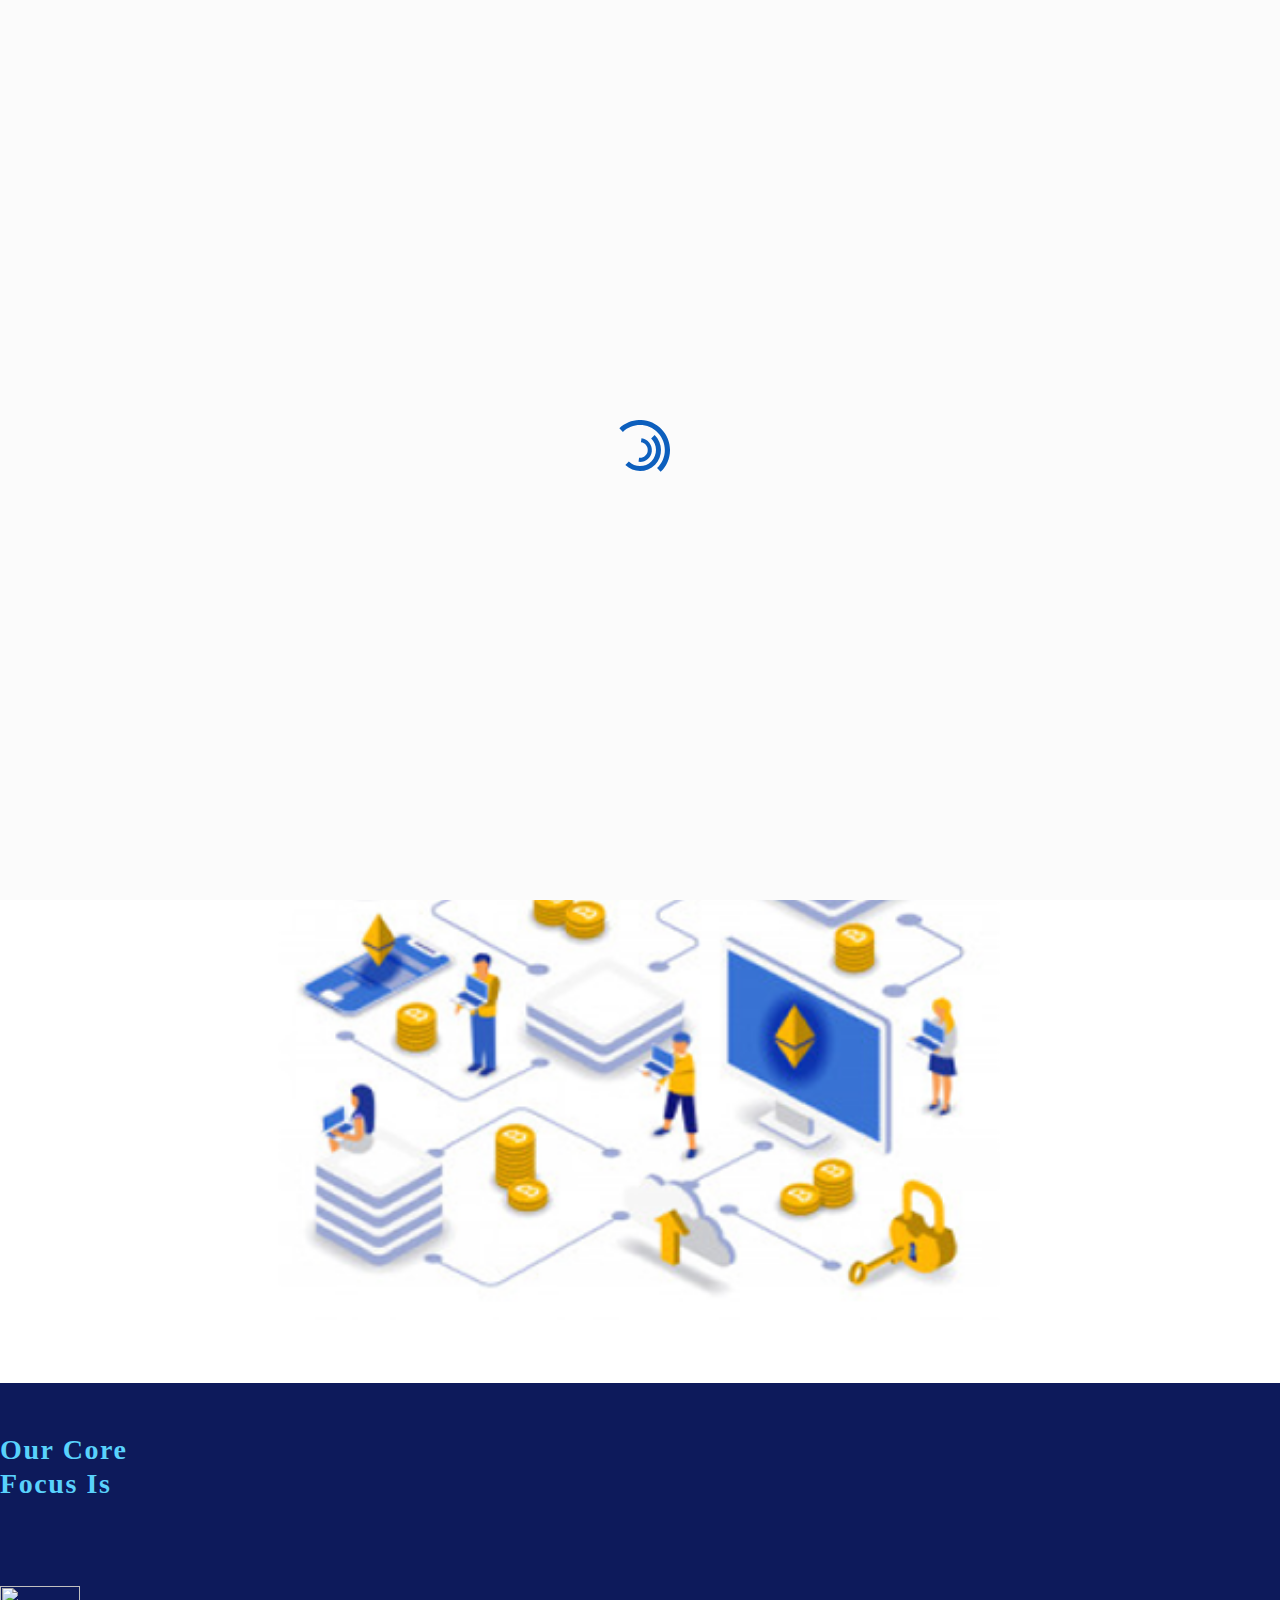
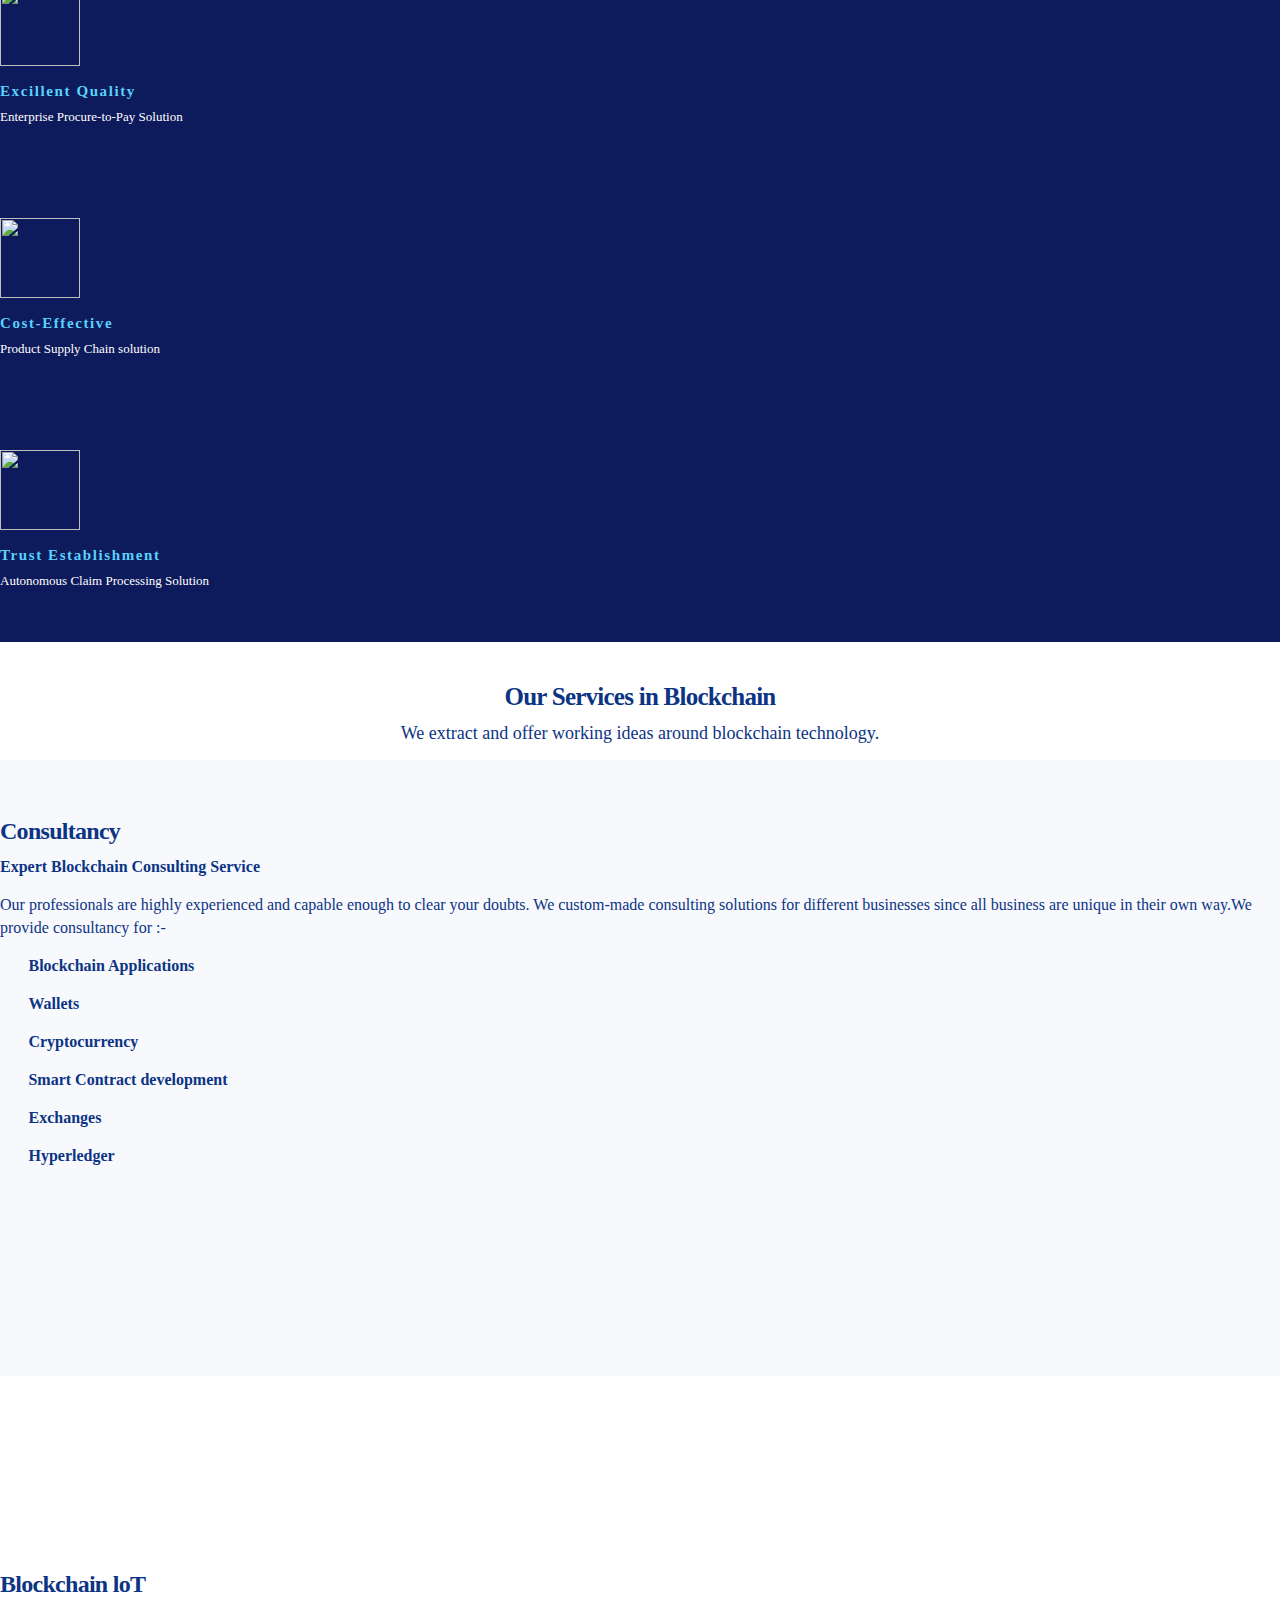
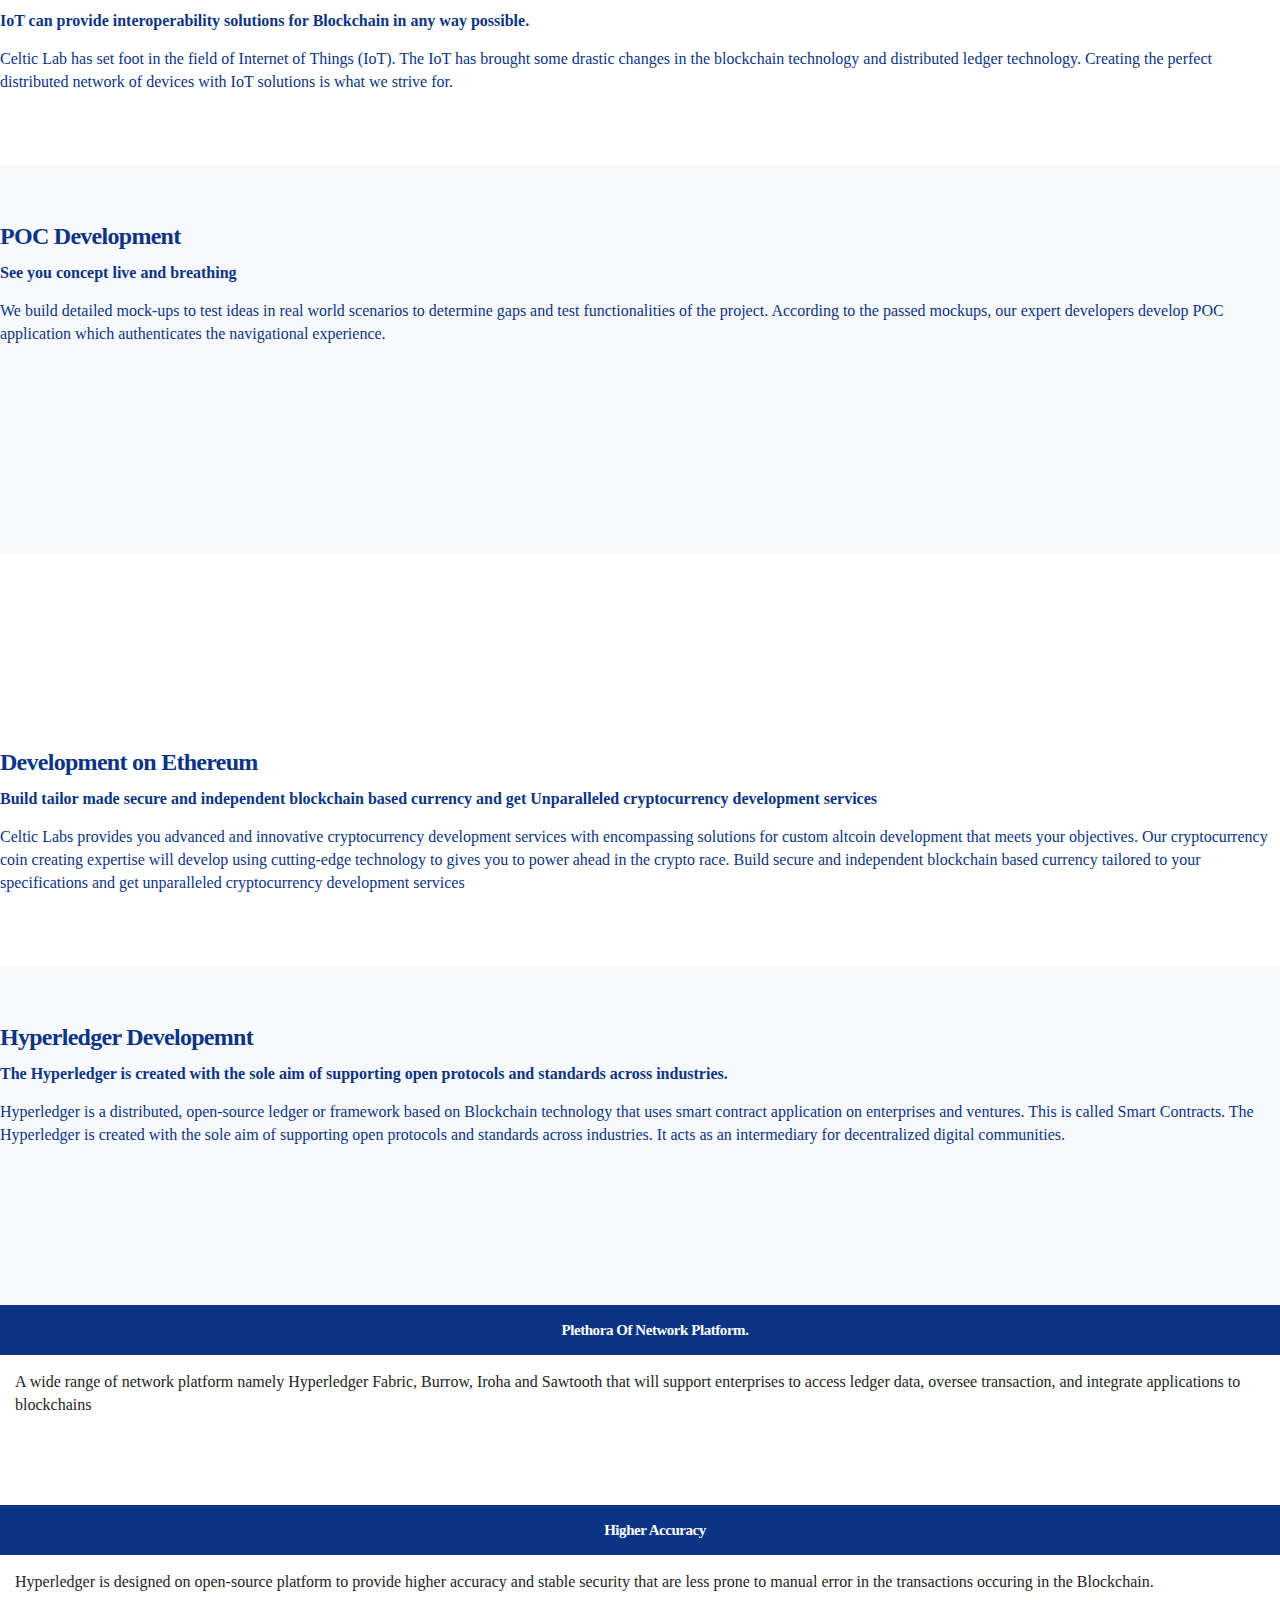
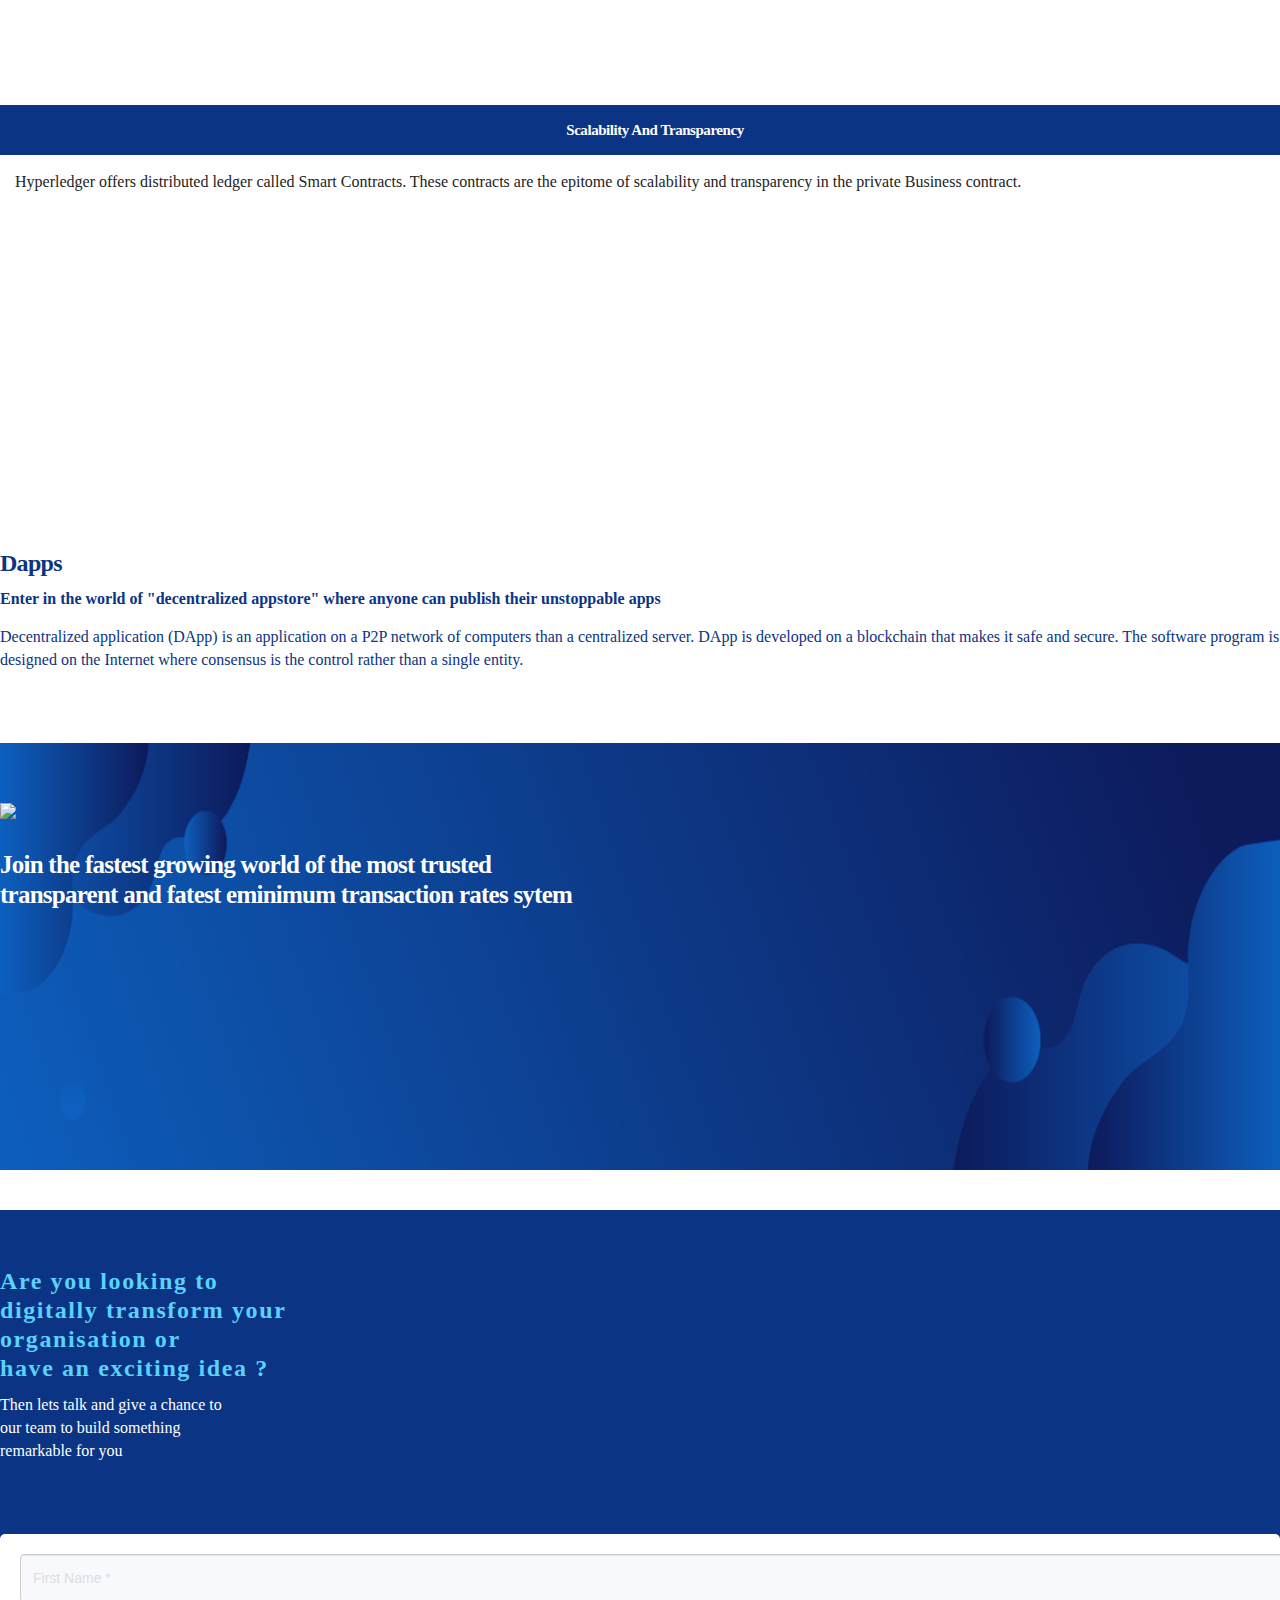
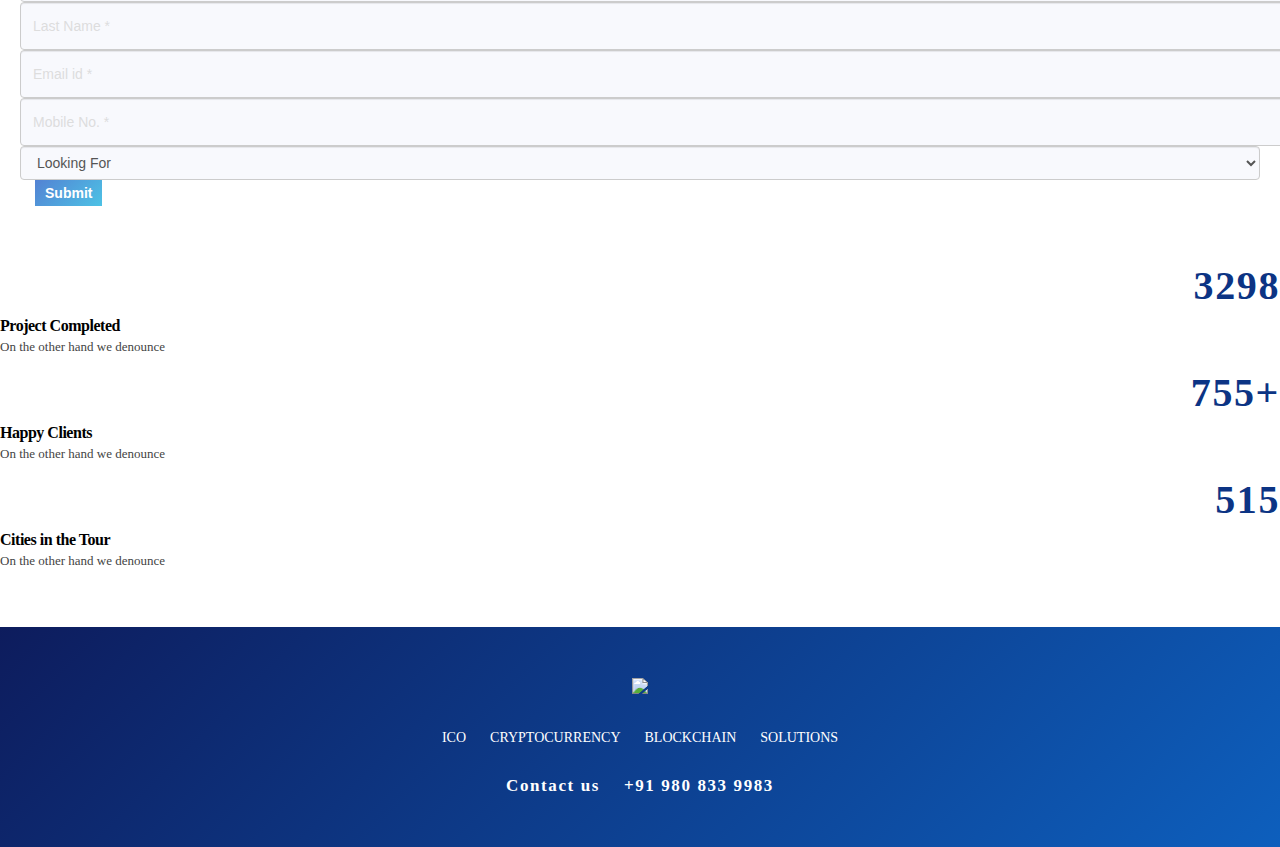
==== commit eadf5192: "add keyword" ====
--- a/blockchain.html
+++ b/blockchain.html
@@ -3,9 +3,7 @@
    <head>
       <meta charset="utf-8">
       <meta name="viewport" content="width=device-width, initial-scale=1">
-      <meta name="description" content="blockchain">
       <meta name="author" content="Celtic Lab">
-      <title>Celtic Lab</title>
       <link rel="shortcut icon" type="image/x-icon" href="img/favicon.png">
       <!-- Font Awesome CSS -->
       <link rel="stylesheet" href="css/font-awesome.min.css">
